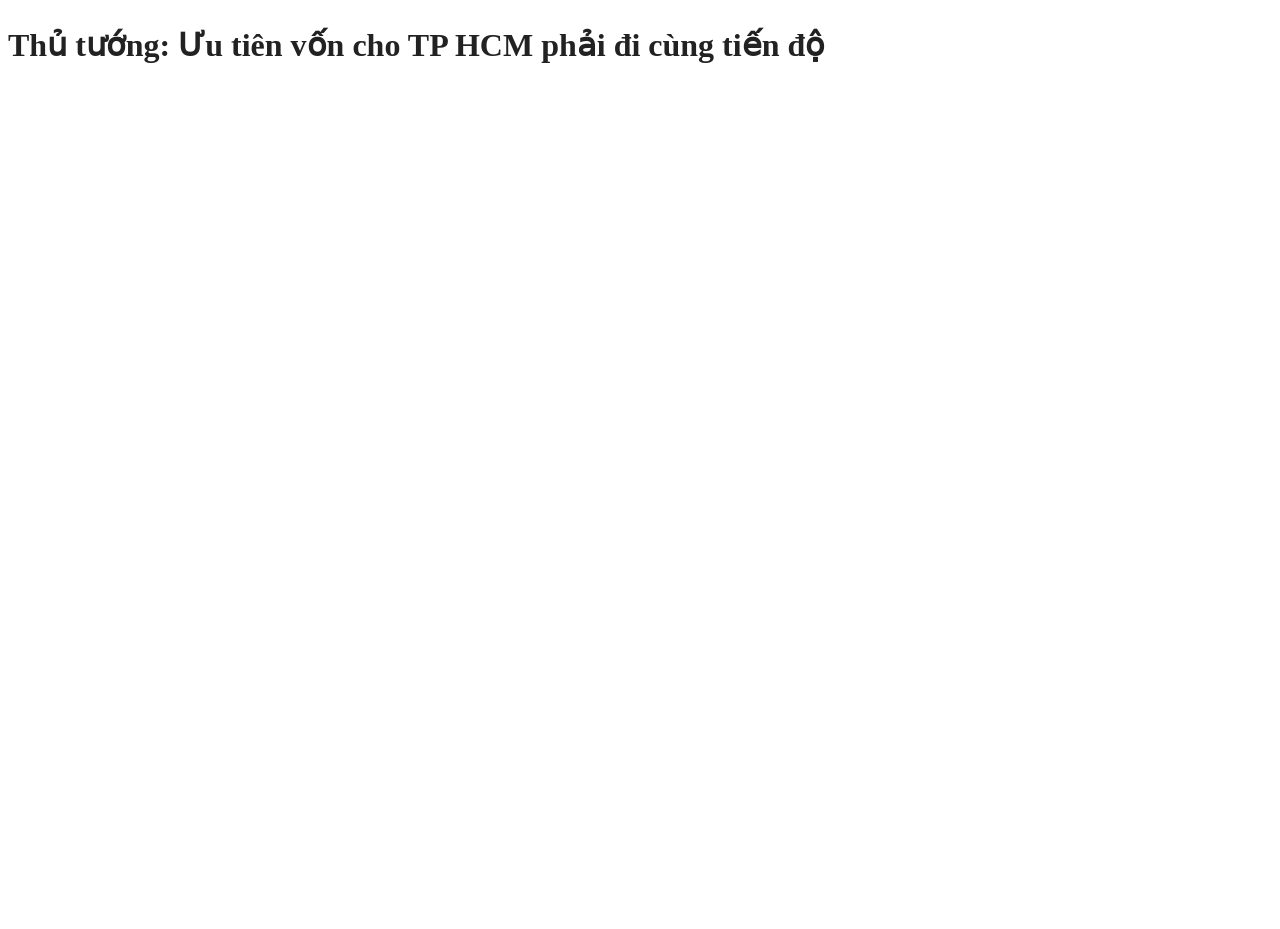
==== Bai1.html @ e21bcffc "up1" ====
<!DOCTYPE html>
<html lang="en">
<head>
    <meta charset="UTF-8">
    <meta name="viewport" content="width=device-width, initial-scale=1.0">
    <title>Document</title>
    <link rel = "stylesheet" href = "css/bai1.css"/> 
</head>
<body>
    <h1> Thủ tướng: Ưu tiên vốn cho TP HCM phải đi cùng tiến độ </h1>
</body>
</html>
---- css/bai1.css ----
body {
    color: #222;
    font: 400 15px arial;
    min-height: 100vh;
    overflow-x: hidden;
    overflow-y: scroll;
}


h1{
    font-size: 32px;
    line-height: 150%;
    font-family: "Merriweather", serif;
    font-weight: bold;
    margin-bottom: 15px;
}
h2{
    font-size: 18px;
    line-height: 160%;
    font-weight: 400;
    margin-bottom: 15px;
}
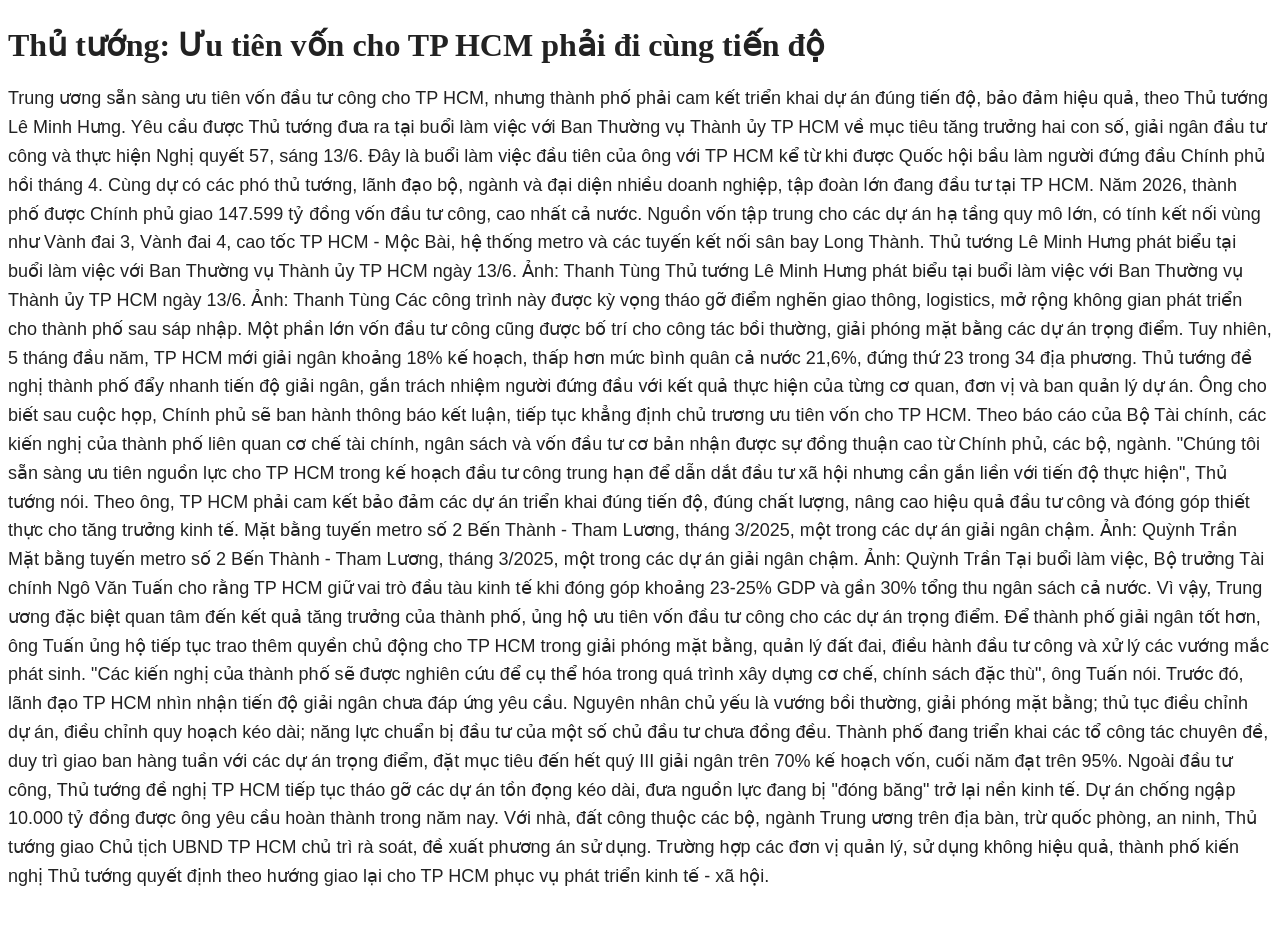
==== commit 55ef6c23: "up3" ====
--- a/Bai1.html
+++ b/Bai1.html
@@ -1,5 +1,5 @@
 <!DOCTYPE html>
-<html lang="en">
+<html lang="vi">
 <head>
     <meta charset="UTF-8">
     <meta name="viewport" content="width=device-width, initial-scale=1.0">
@@ -8,5 +8,44 @@
 </head>
 <body>
     <h1> Thủ tướng: Ưu tiên vốn cho TP HCM phải đi cùng tiến độ </h1>
+    <h2>Trung ương sẵn sàng ưu tiên vốn đầu tư công cho TP HCM, nhưng thành phố phải cam kết triển khai dự án đúng tiến độ, bảo đảm hiệu quả, theo Thủ tướng Lê Minh Hưng.
+
+Yêu cầu được Thủ tướng đưa ra tại buổi làm việc với Ban Thường vụ Thành ủy TP HCM về mục tiêu tăng trưởng hai con số, giải ngân đầu tư công và thực hiện Nghị quyết 57, sáng 13/6. Đây là buổi làm việc đầu tiên của ông với TP HCM kể từ khi được Quốc hội bầu làm người đứng đầu Chính phủ hồi tháng 4.
+
+Cùng dự có các phó thủ tướng, lãnh đạo bộ, ngành và đại diện nhiều doanh nghiệp, tập đoàn lớn đang đầu tư tại TP HCM.
+
+Năm 2026, thành phố được Chính phủ giao 147.599 tỷ đồng vốn đầu tư công, cao nhất cả nước. Nguồn vốn tập trung cho các dự án hạ tầng quy mô lớn, có tính kết nối vùng như Vành đai 3, Vành đai 4, cao tốc TP HCM - Mộc Bài, hệ thống metro và các tuyến kết nối sân bay Long Thành.
+
+Thủ tướng Lê Minh Hưng phát biểu tại buổi làm việc với Ban Thường vụ Thành ủy TP HCM ngày 13/6. Ảnh: Thanh Tùng
+Thủ tướng Lê Minh Hưng phát biểu tại buổi làm việc với Ban Thường vụ Thành ủy TP HCM ngày 13/6. Ảnh: Thanh Tùng
+
+Các công trình này được kỳ vọng tháo gỡ điểm nghẽn giao thông, logistics, mở rộng không gian phát triển cho thành phố sau sáp nhập. Một phần lớn vốn đầu tư công cũng được bố trí cho công tác bồi thường, giải phóng mặt bằng các dự án trọng điểm.
+
+Tuy nhiên, 5 tháng đầu năm, TP HCM mới giải ngân khoảng 18% kế hoạch, thấp hơn mức bình quân cả nước 21,6%, đứng thứ 23 trong 34 địa phương.
+
+Thủ tướng đề nghị thành phố đẩy nhanh tiến độ giải ngân, gắn trách nhiệm người đứng đầu với kết quả thực hiện của từng cơ quan, đơn vị và ban quản lý dự án.
+
+Ông cho biết sau cuộc họp, Chính phủ sẽ ban hành thông báo kết luận, tiếp tục khẳng định chủ trương ưu tiên vốn cho TP HCM. Theo báo cáo của Bộ Tài chính, các kiến nghị của thành phố liên quan cơ chế tài chính, ngân sách và vốn đầu tư cơ bản nhận được sự đồng thuận cao từ Chính phủ, các bộ, ngành.
+
+"Chúng tôi sẵn sàng ưu tiên nguồn lực cho TP HCM trong kế hoạch đầu tư công trung hạn để dẫn dắt đầu tư xã hội nhưng cần gắn liền với tiến độ thực hiện", Thủ tướng nói.
+
+Theo ông, TP HCM phải cam kết bảo đảm các dự án triển khai đúng tiến độ, đúng chất lượng, nâng cao hiệu quả đầu tư công và đóng góp thiết thực cho tăng trưởng kinh tế.
+
+Mặt bằng tuyến metro số 2 Bến Thành - Tham Lương, tháng 3/2025, một trong các dự án giải ngân chậm. Ảnh: Quỳnh Trần
+Mặt bằng tuyến metro số 2 Bến Thành - Tham Lương, tháng 3/2025, một trong các dự án giải ngân chậm. Ảnh: Quỳnh Trần
+
+Tại buổi làm việc, Bộ trưởng Tài chính Ngô Văn Tuấn cho rằng TP HCM giữ vai trò đầu tàu kinh tế khi đóng góp khoảng 23-25% GDP và gần 30% tổng thu ngân sách cả nước. Vì vậy, Trung ương đặc biệt quan tâm đến kết quả tăng trưởng của thành phố, ủng hộ ưu tiên vốn đầu tư công cho các dự án trọng điểm.
+
+Để thành phố giải ngân tốt hơn, ông Tuấn ủng hộ tiếp tục trao thêm quyền chủ động cho TP HCM trong giải phóng mặt bằng, quản lý đất đai, điều hành đầu tư công và xử lý các vướng mắc phát sinh.
+
+"Các kiến nghị của thành phố sẽ được nghiên cứu để cụ thể hóa trong quá trình xây dựng cơ chế, chính sách đặc thù", ông Tuấn nói.
+
+Trước đó, lãnh đạo TP HCM nhìn nhận tiến độ giải ngân chưa đáp ứng yêu cầu. Nguyên nhân chủ yếu là vướng bồi thường, giải phóng mặt bằng; thủ tục điều chỉnh dự án, điều chỉnh quy hoạch kéo dài; năng lực chuẩn bị đầu tư của một số chủ đầu tư chưa đồng đều.
+
+Thành phố đang triển khai các tổ công tác chuyên đề, duy trì giao ban hàng tuần với các dự án trọng điểm, đặt mục tiêu đến hết quý III giải ngân trên 70% kế hoạch vốn, cuối năm đạt trên 95%.
+
+Ngoài đầu tư công, Thủ tướng đề nghị TP HCM tiếp tục tháo gỡ các dự án tồn đọng kéo dài, đưa nguồn lực đang bị "đóng băng" trở lại nền kinh tế. Dự án chống ngập 10.000 tỷ đồng được ông yêu cầu hoàn thành trong năm nay.
+
+Với nhà, đất công thuộc các bộ, ngành Trung ương trên địa bàn, trừ quốc phòng, an ninh, Thủ tướng giao Chủ tịch UBND TP HCM chủ trì rà soát, đề xuất phương án sử dụng. Trường hợp các đơn vị quản lý, sử dụng không hiệu quả, thành phố kiến nghị Thủ tướng quyết định theo hướng giao lại cho TP HCM phục vụ phát triển kinh tế - xã hội.</h2>
 </body>
 </html>
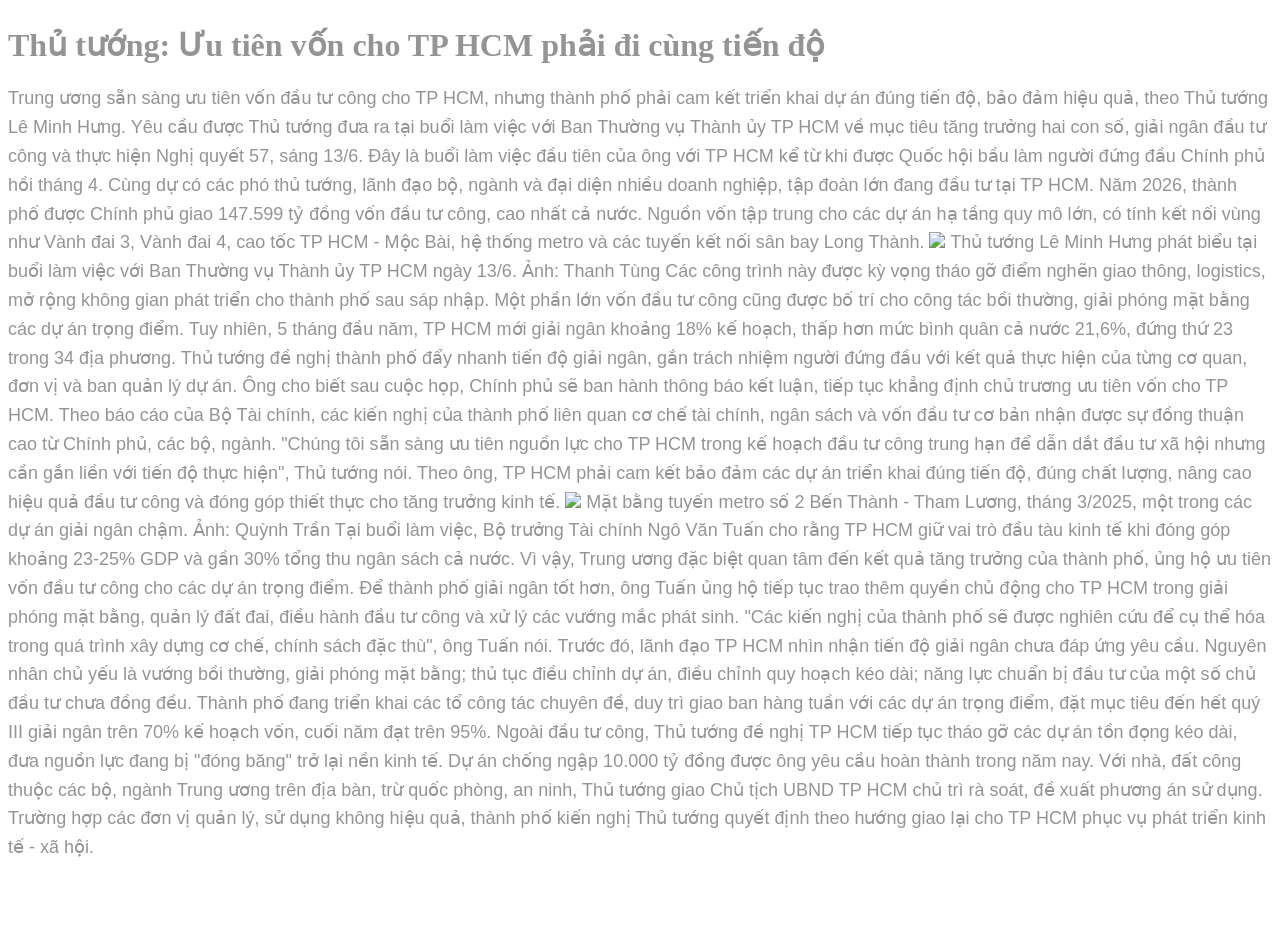
==== commit 47a07447: "up5" ====
--- a/Bai1.html
+++ b/Bai1.html
@@ -15,9 +15,9 @@
 Cùng dự có các phó thủ tướng, lãnh đạo bộ, ngành và đại diện nhiều doanh nghiệp, tập đoàn lớn đang đầu tư tại TP HCM.
 
 Năm 2026, thành phố được Chính phủ giao 147.599 tỷ đồng vốn đầu tư công, cao nhất cả nước. Nguồn vốn tập trung cho các dự án hạ tầng quy mô lớn, có tính kết nối vùng như Vành đai 3, Vành đai 4, cao tốc TP HCM - Mộc Bài, hệ thống metro và các tuyến kết nối sân bay Long Thành.
+<img src="./images/images/Le Minh Hung.webp"/>
+Thủ tướng Lê Minh Hưng phát biểu tại buổi làm việc với Ban Thường vụ Thành ủy TP HCM ngày 13/6. Ảnh: Thanh Tùng
 
-Thủ tướng Lê Minh Hưng phát biểu tại buổi làm việc với Ban Thường vụ Thành ủy TP HCM ngày 13/6. Ảnh: Thanh Tùng
-Thủ tướng Lê Minh Hưng phát biểu tại buổi làm việc với Ban Thường vụ Thành ủy TP HCM ngày 13/6. Ảnh: Thanh Tùng
 
 Các công trình này được kỳ vọng tháo gỡ điểm nghẽn giao thông, logistics, mở rộng không gian phát triển cho thành phố sau sáp nhập. Một phần lớn vốn đầu tư công cũng được bố trí cho công tác bồi thường, giải phóng mặt bằng các dự án trọng điểm.
 
@@ -31,7 +31,8 @@
 
 Theo ông, TP HCM phải cam kết bảo đảm các dự án triển khai đúng tiến độ, đúng chất lượng, nâng cao hiệu quả đầu tư công và đóng góp thiết thực cho tăng trưởng kinh tế.
 
-Mặt bằng tuyến metro số 2 Bến Thành - Tham Lương, tháng 3/2025, một trong các dự án giải ngân chậm. Ảnh: Quỳnh Trần
+
+<img src="./images/images/Metro2.webp"/>
 Mặt bằng tuyến metro số 2 Bến Thành - Tham Lương, tháng 3/2025, một trong các dự án giải ngân chậm. Ảnh: Quỳnh Trần
 
 Tại buổi làm việc, Bộ trưởng Tài chính Ngô Văn Tuấn cho rằng TP HCM giữ vai trò đầu tàu kinh tế khi đóng góp khoảng 23-25% GDP và gần 30% tổng thu ngân sách cả nước. Vì vậy, Trung ương đặc biệt quan tâm đến kết quả tăng trưởng của thành phố, ủng hộ ưu tiên vốn đầu tư công cho các dự án trọng điểm.
--- a/css/bai1.css
+++ b/css/bai1.css
@@ -1,5 +1,5 @@
 body {
-    color: #222;
+    color: #2222227c;
     font: 400 15px arial;
     min-height: 100vh;
     overflow-x: hidden;
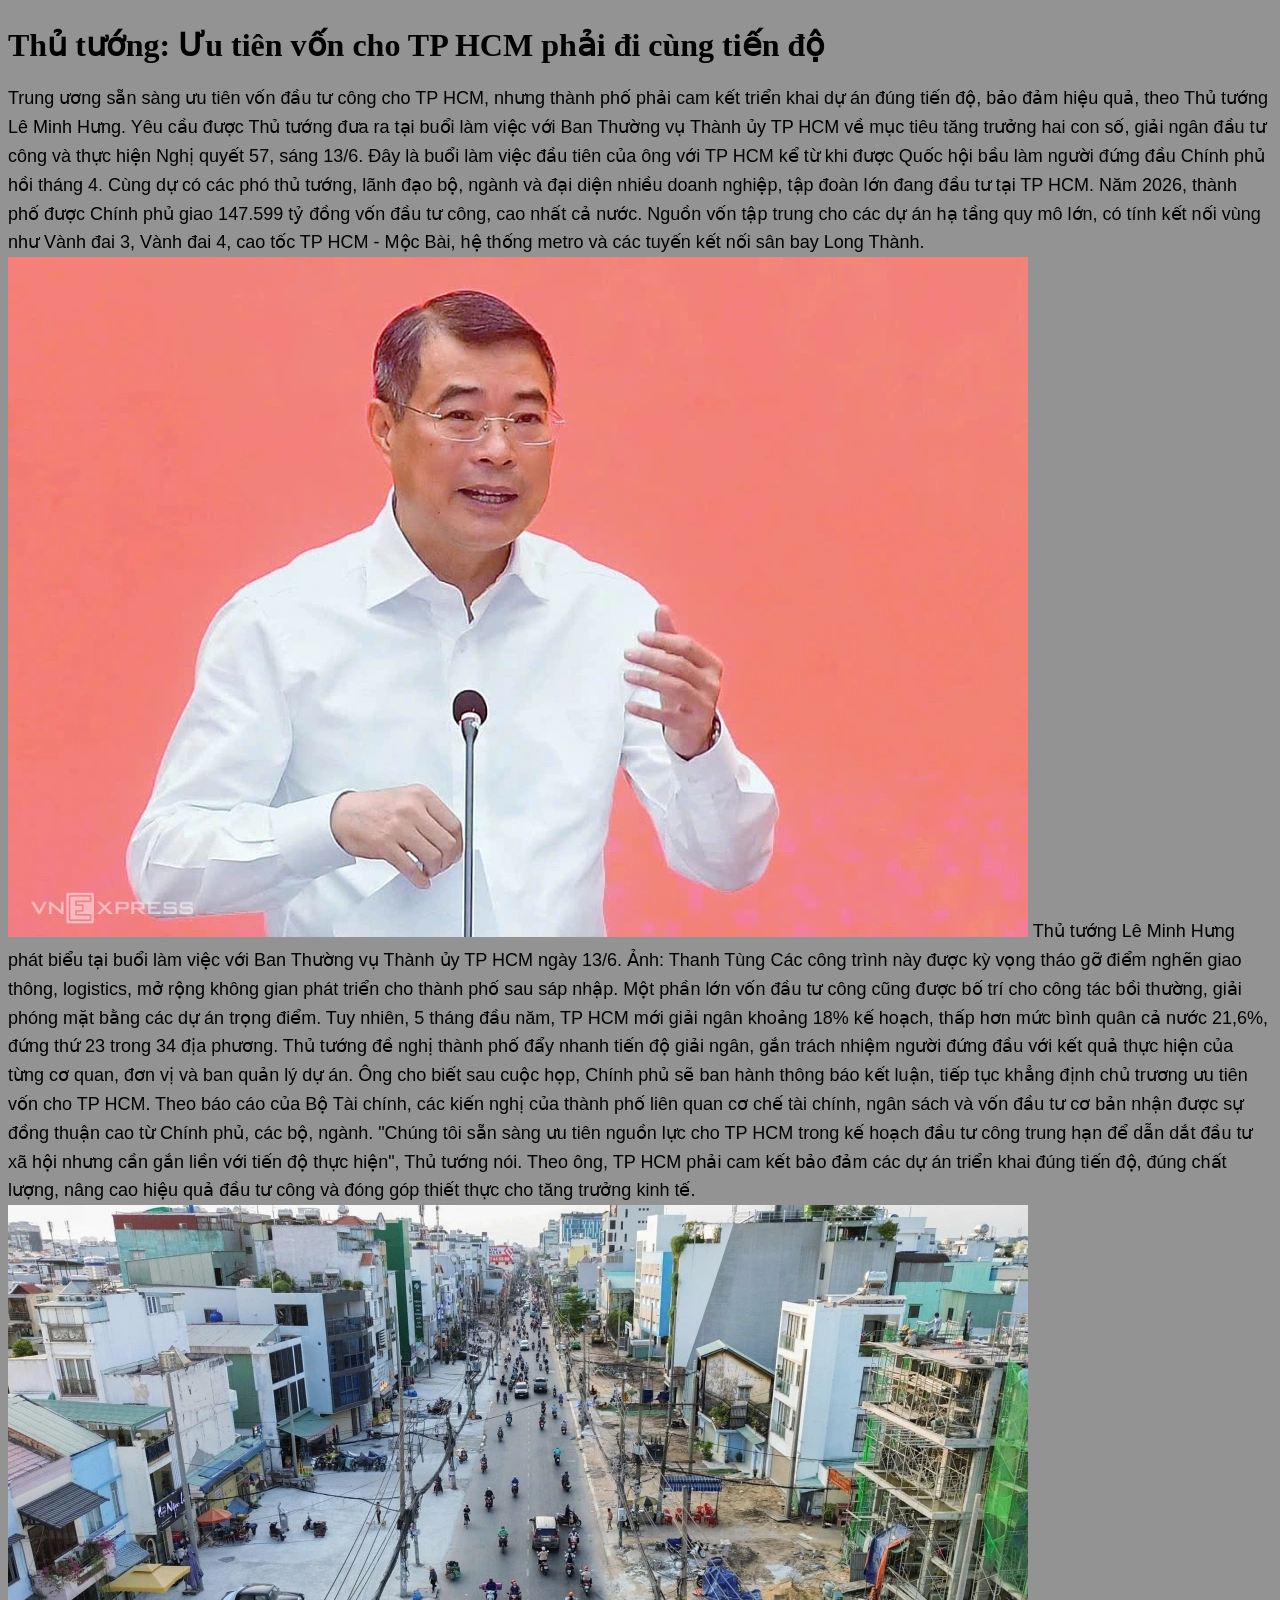
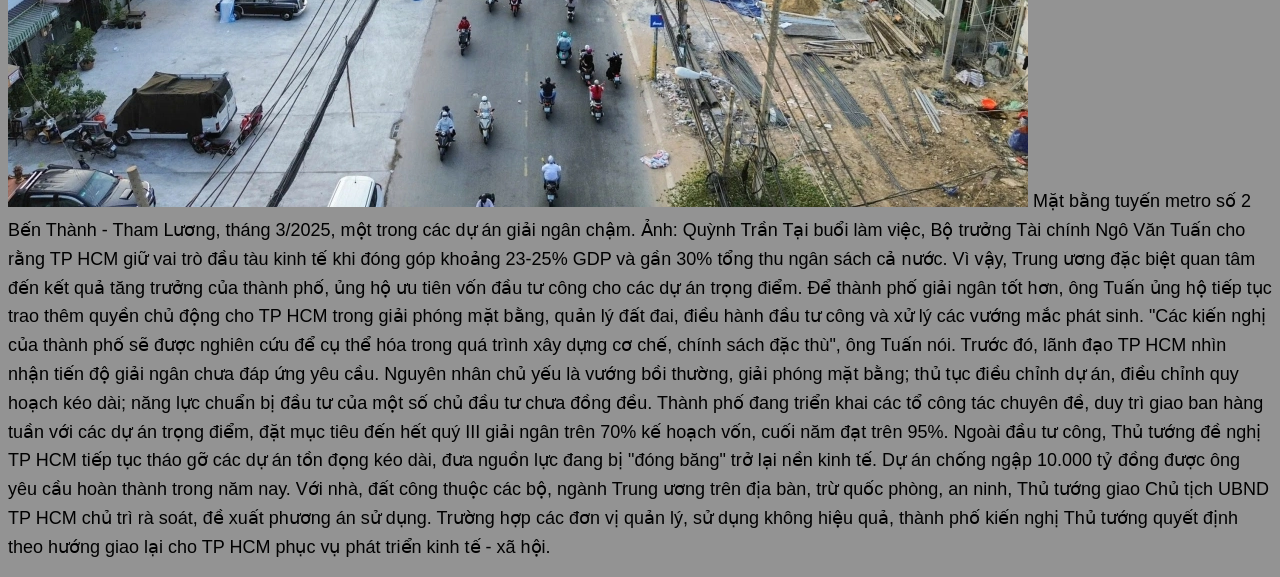
==== commit 82ee7b84: "up6" ====
--- a/Bai1.html
+++ b/Bai1.html
@@ -15,8 +15,8 @@
 Cùng dự có các phó thủ tướng, lãnh đạo bộ, ngành và đại diện nhiều doanh nghiệp, tập đoàn lớn đang đầu tư tại TP HCM.
 
 Năm 2026, thành phố được Chính phủ giao 147.599 tỷ đồng vốn đầu tư công, cao nhất cả nước. Nguồn vốn tập trung cho các dự án hạ tầng quy mô lớn, có tính kết nối vùng như Vành đai 3, Vành đai 4, cao tốc TP HCM - Mộc Bài, hệ thống metro và các tuyến kết nối sân bay Long Thành.
-<img src="./images/images/Le Minh Hung.webp"/>
-Thủ tướng Lê Minh Hưng phát biểu tại buổi làm việc với Ban Thường vụ Thành ủy TP HCM ngày 13/6. Ảnh: Thanh Tùng
+<img src="./images/Le Minh Hung.webp">
+Thủ tướng Lê Minh Hưng phát biểu tại buổi làm việc với Ban Thường vụ Thành ủy TP HCM ngày 13/6. Ảnh: Thanh Tùng</image>
 
 
 Các công trình này được kỳ vọng tháo gỡ điểm nghẽn giao thông, logistics, mở rộng không gian phát triển cho thành phố sau sáp nhập. Một phần lớn vốn đầu tư công cũng được bố trí cho công tác bồi thường, giải phóng mặt bằng các dự án trọng điểm.
@@ -32,8 +32,8 @@
 Theo ông, TP HCM phải cam kết bảo đảm các dự án triển khai đúng tiến độ, đúng chất lượng, nâng cao hiệu quả đầu tư công và đóng góp thiết thực cho tăng trưởng kinh tế.
 
 
-<img src="./images/images/Metro2.webp"/>
-Mặt bằng tuyến metro số 2 Bến Thành - Tham Lương, tháng 3/2025, một trong các dự án giải ngân chậm. Ảnh: Quỳnh Trần
+<img src="./images/Metro2.webp"/>
+Mặt bằng tuyến metro số 2 Bến Thành - Tham Lương, tháng 3/2025, một trong các dự án giải ngân chậm. Ảnh: Quỳnh Trần </image>
 
 Tại buổi làm việc, Bộ trưởng Tài chính Ngô Văn Tuấn cho rằng TP HCM giữ vai trò đầu tàu kinh tế khi đóng góp khoảng 23-25% GDP và gần 30% tổng thu ngân sách cả nước. Vì vậy, Trung ương đặc biệt quan tâm đến kết quả tăng trưởng của thành phố, ủng hộ ưu tiên vốn đầu tư công cho các dự án trọng điểm.
 
--- a/css/bai1.css
+++ b/css/bai1.css
@@ -1,5 +1,5 @@
 body {
-    color: #2222227c;
+    background-color: #2222227c;
     font: 400 15px arial;
     min-height: 100vh;
     overflow-x: hidden;
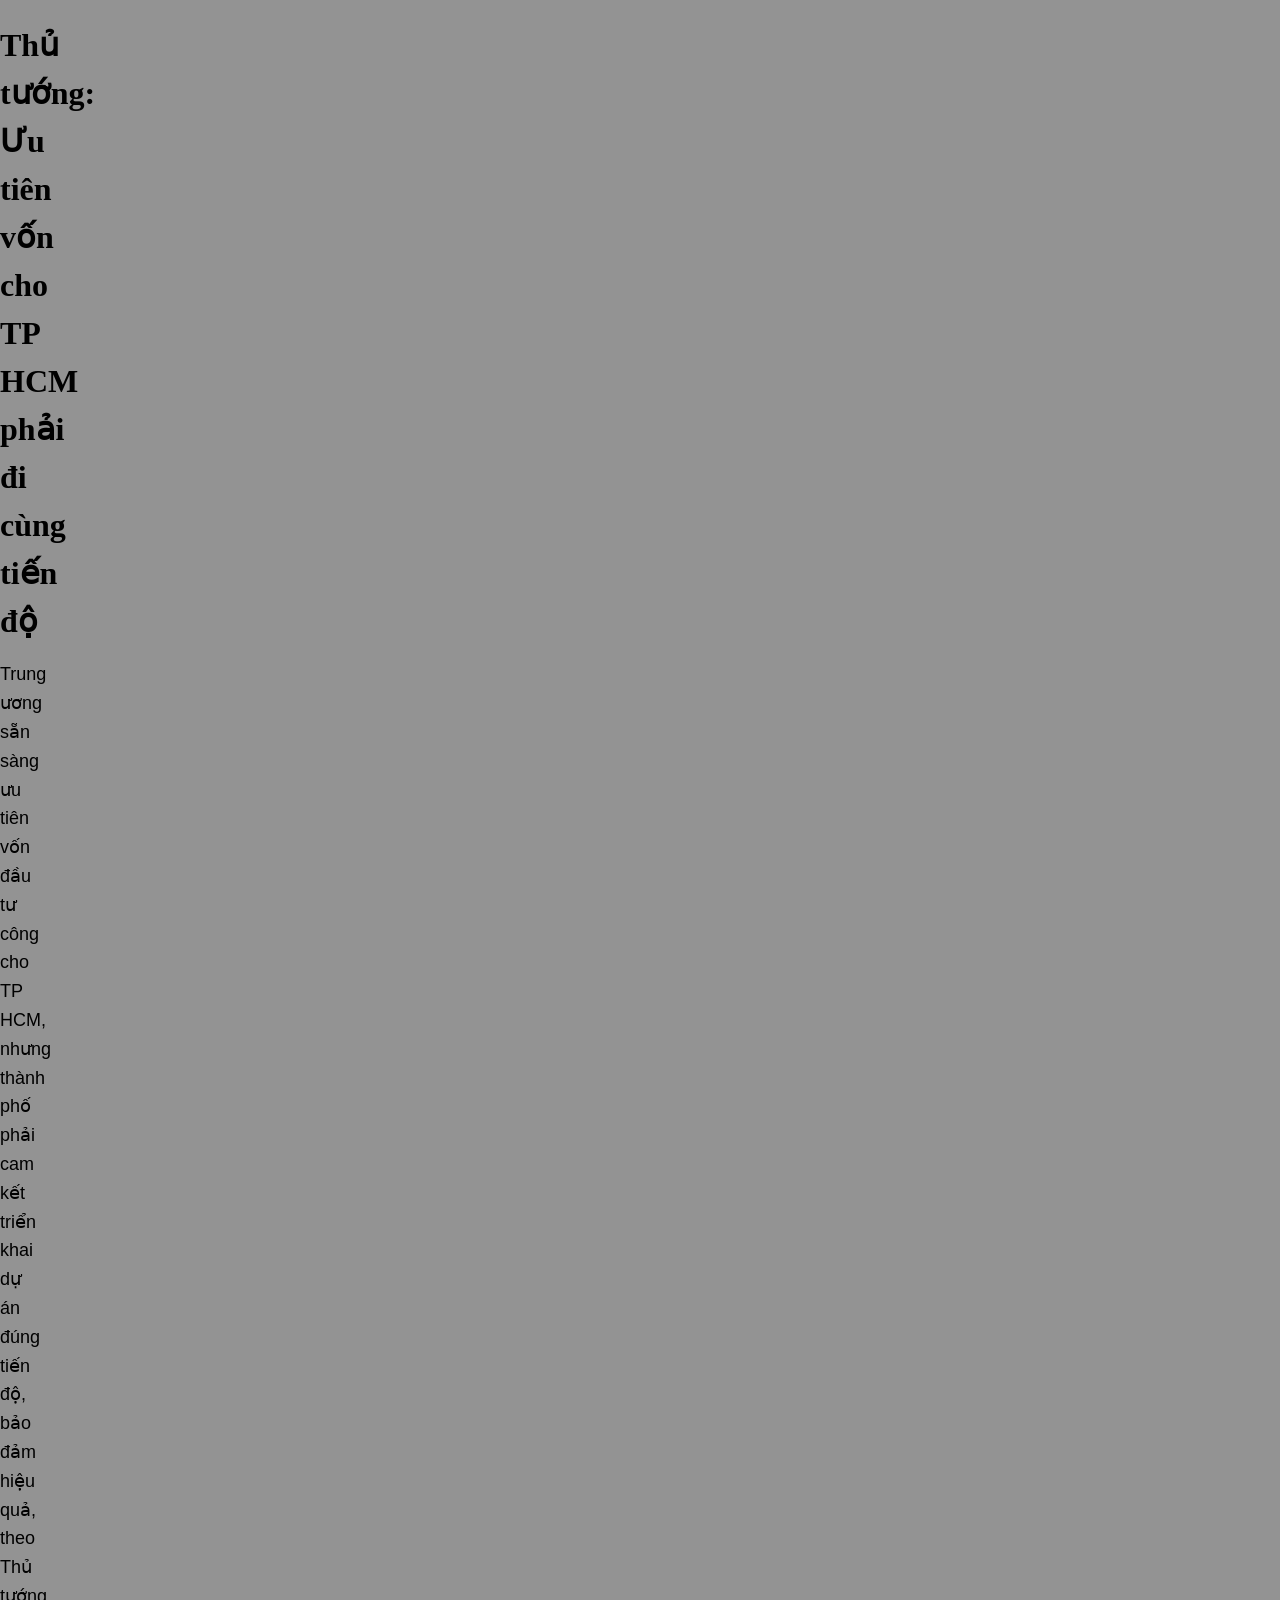
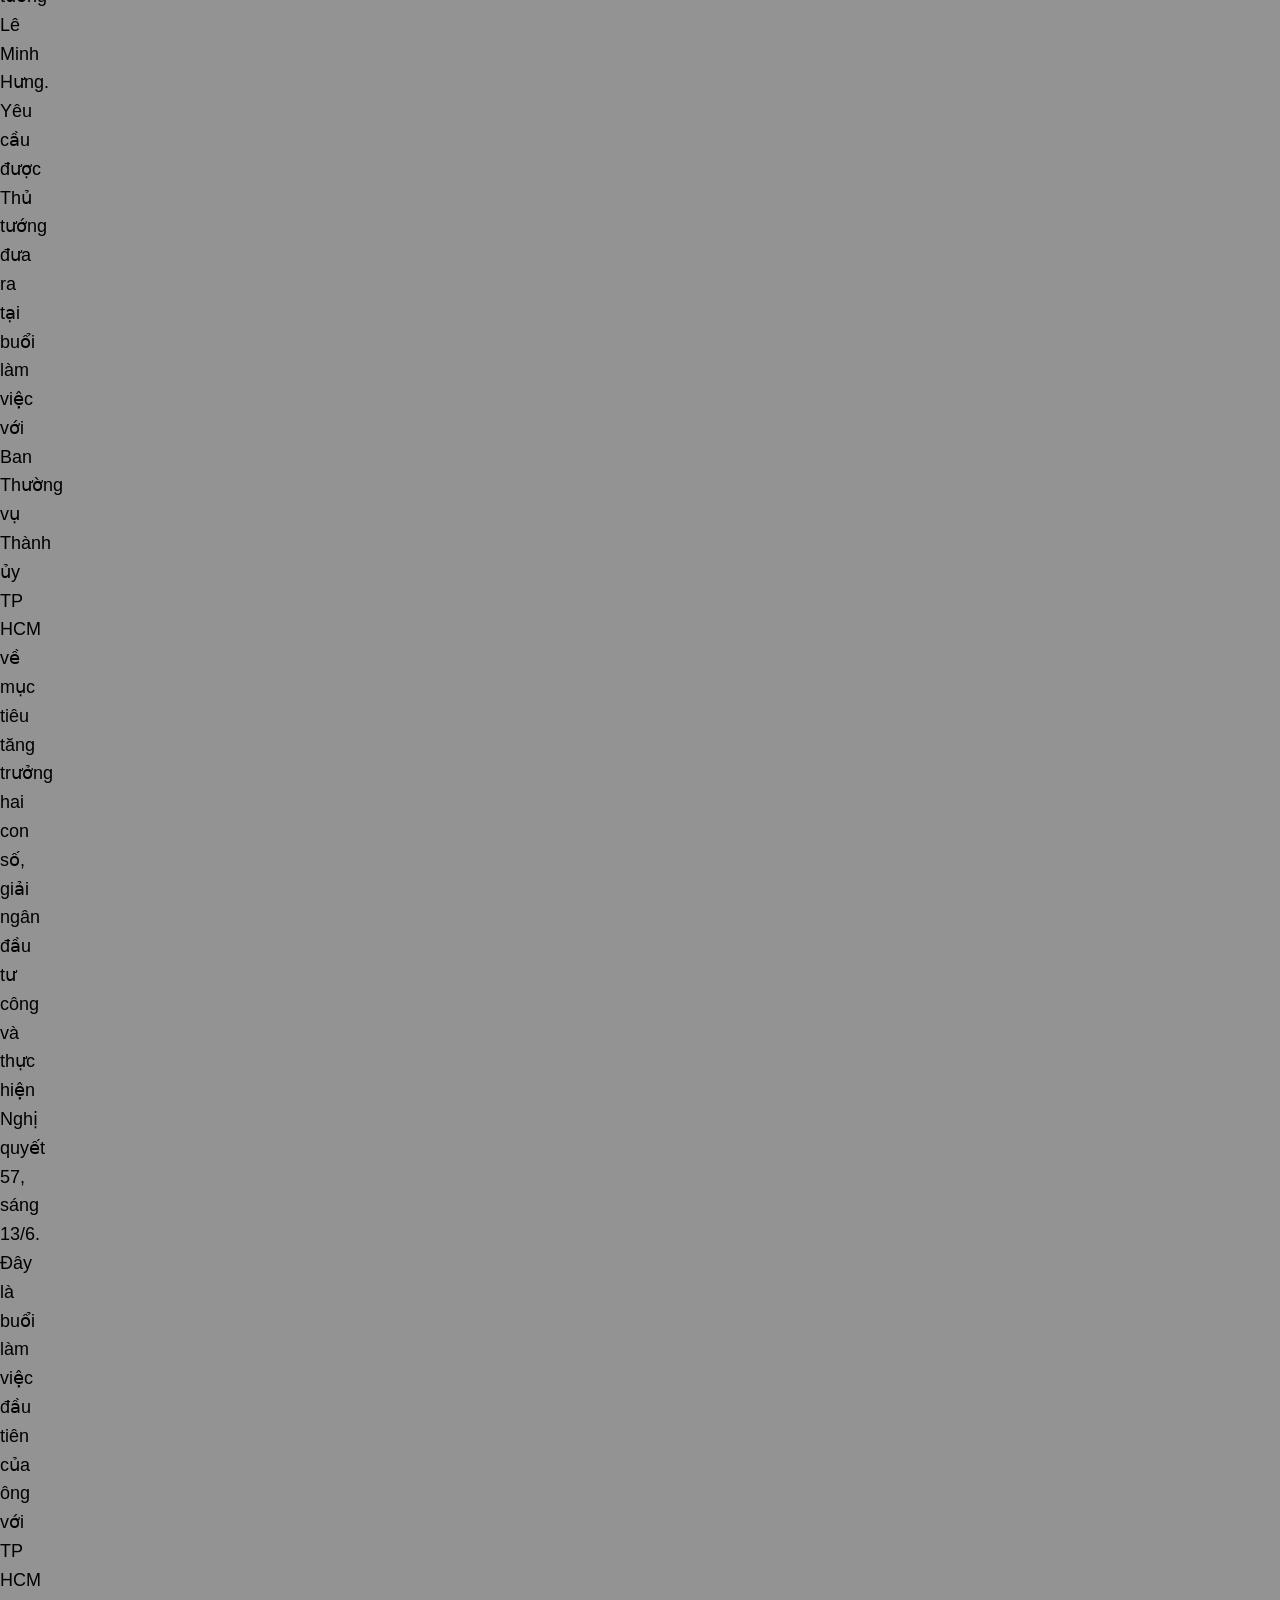
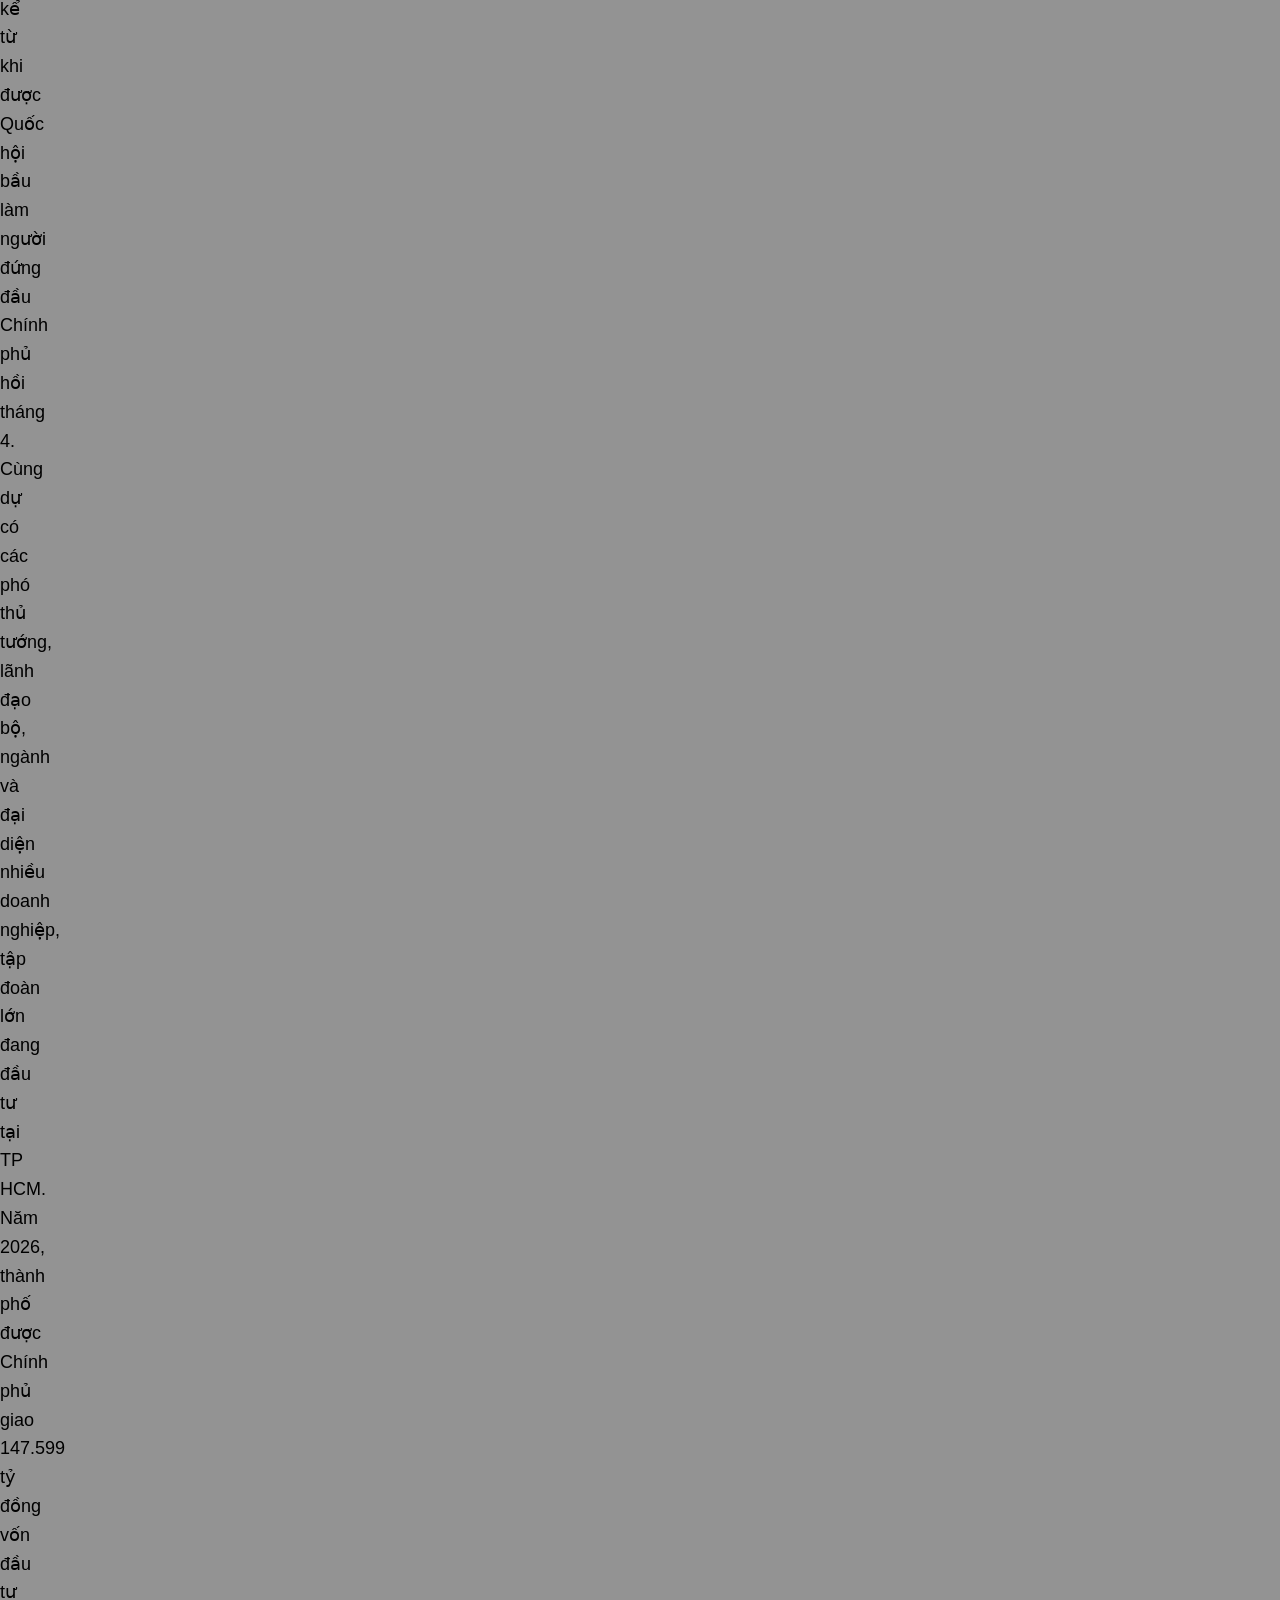
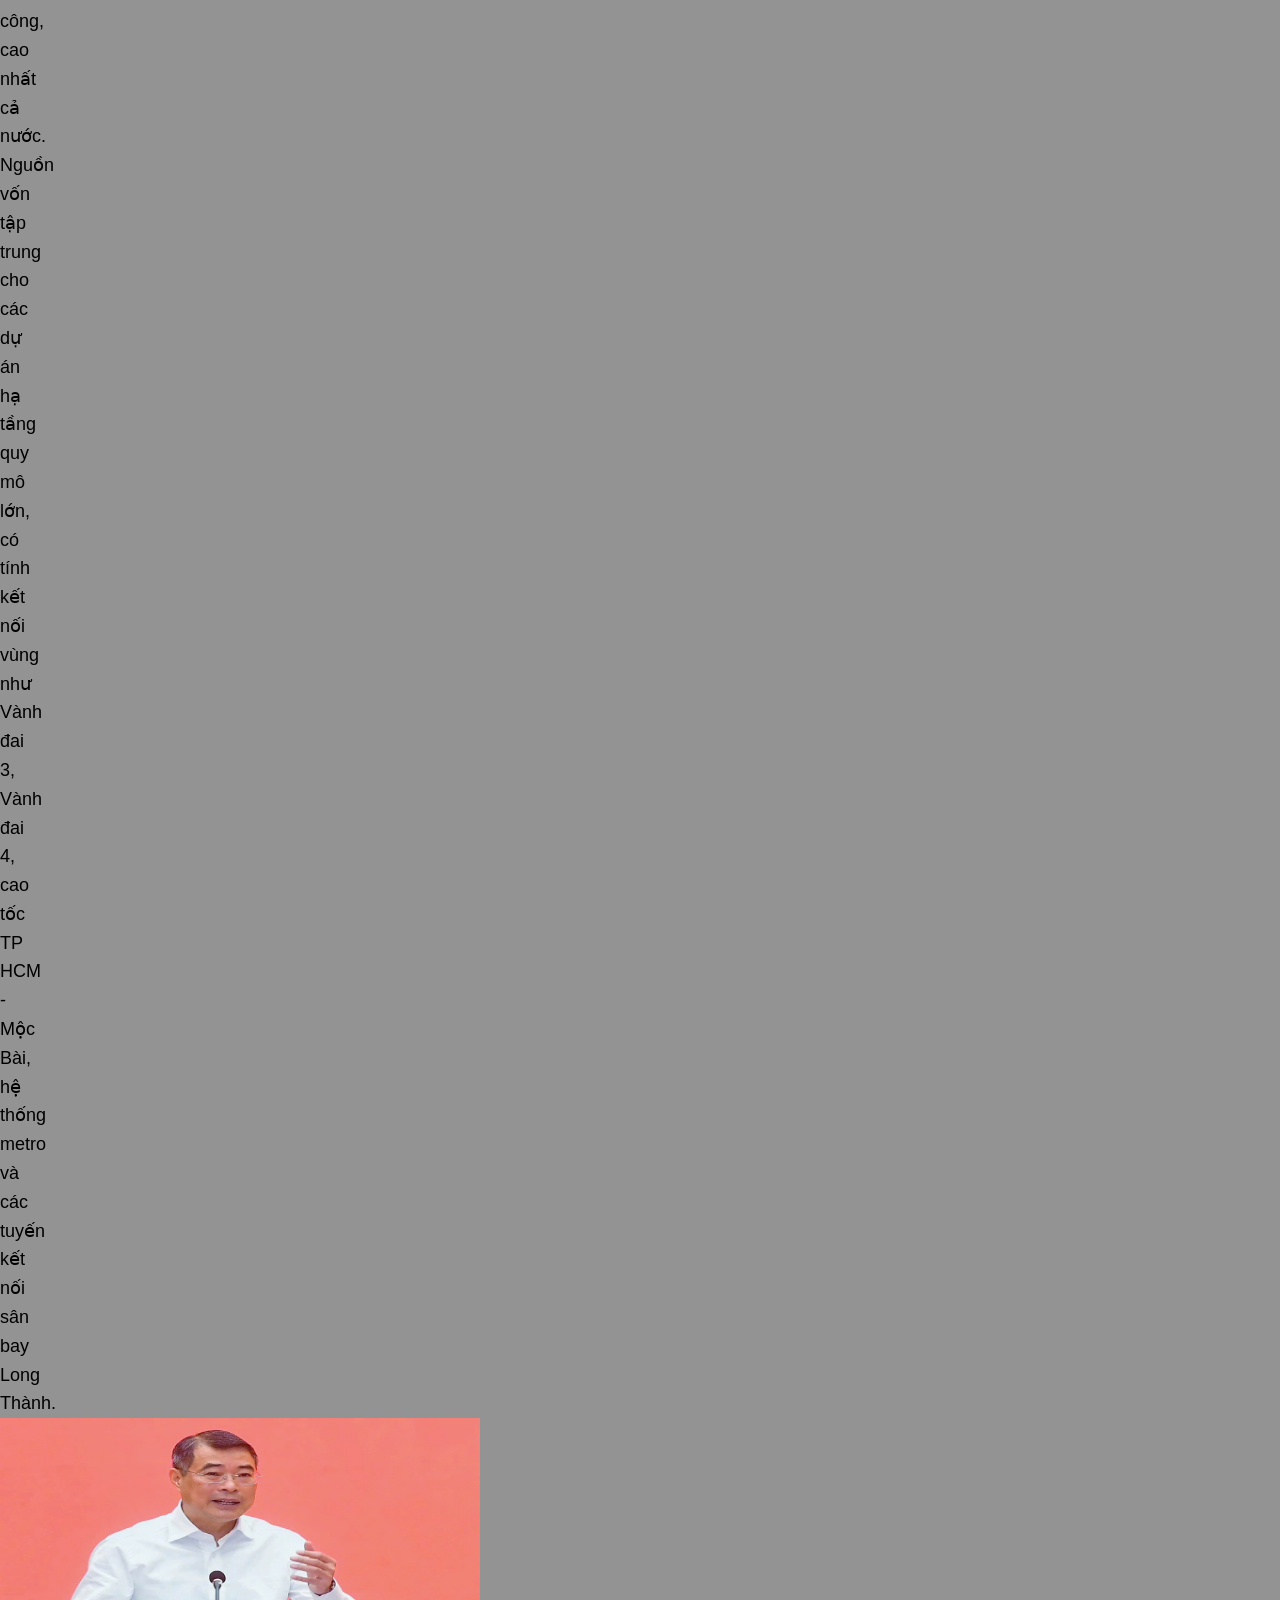
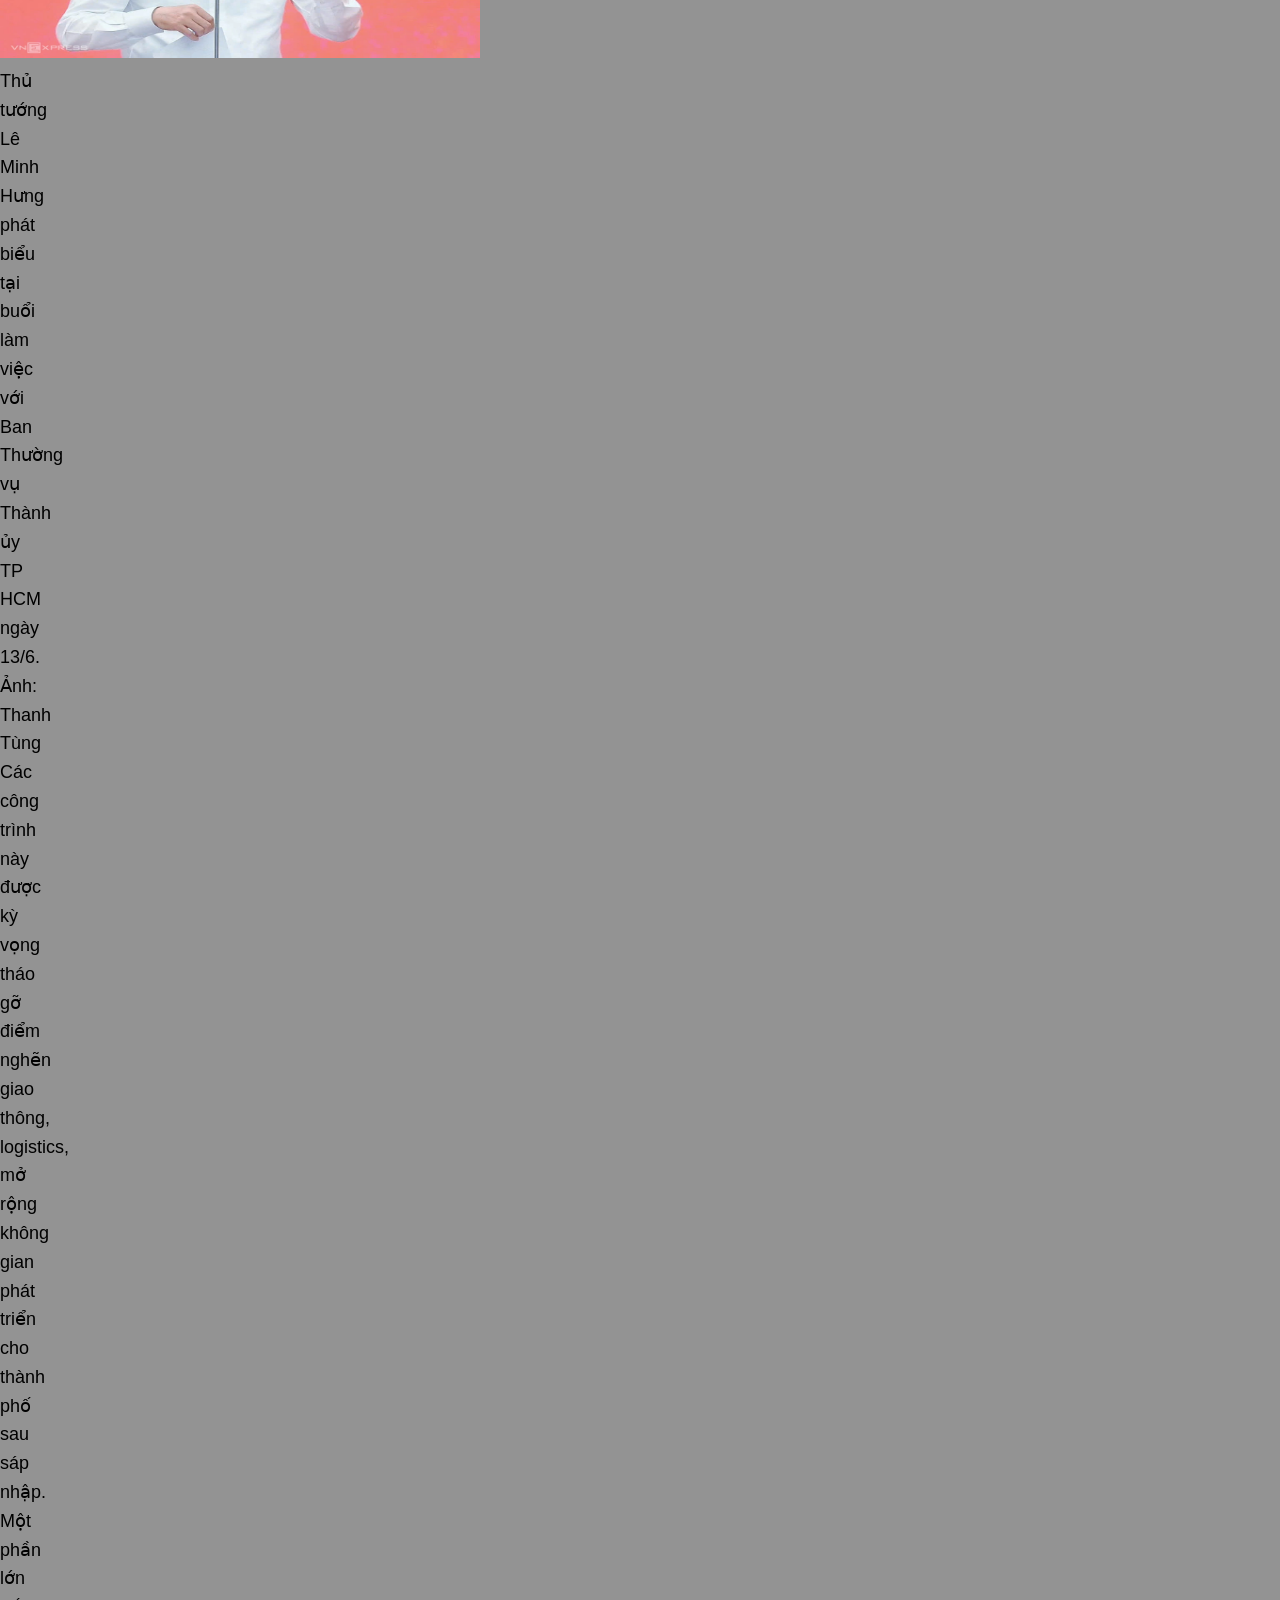
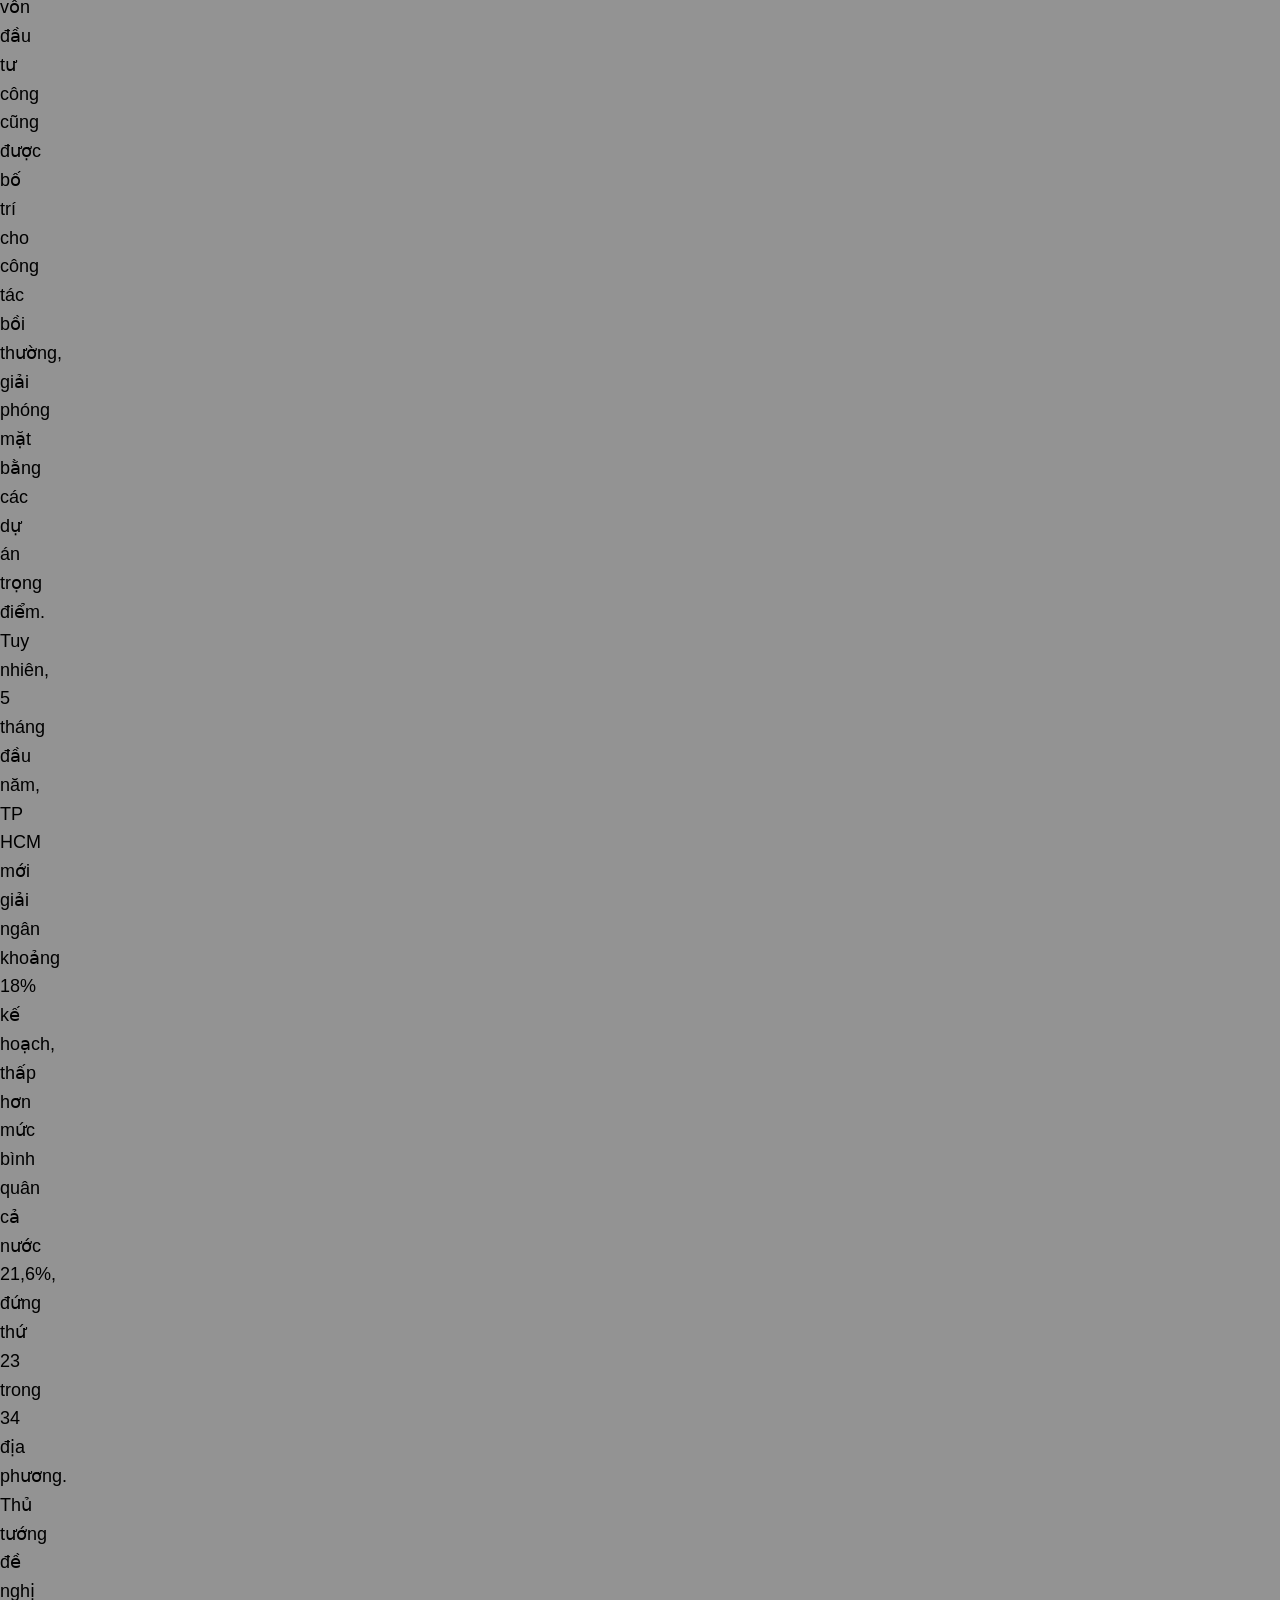
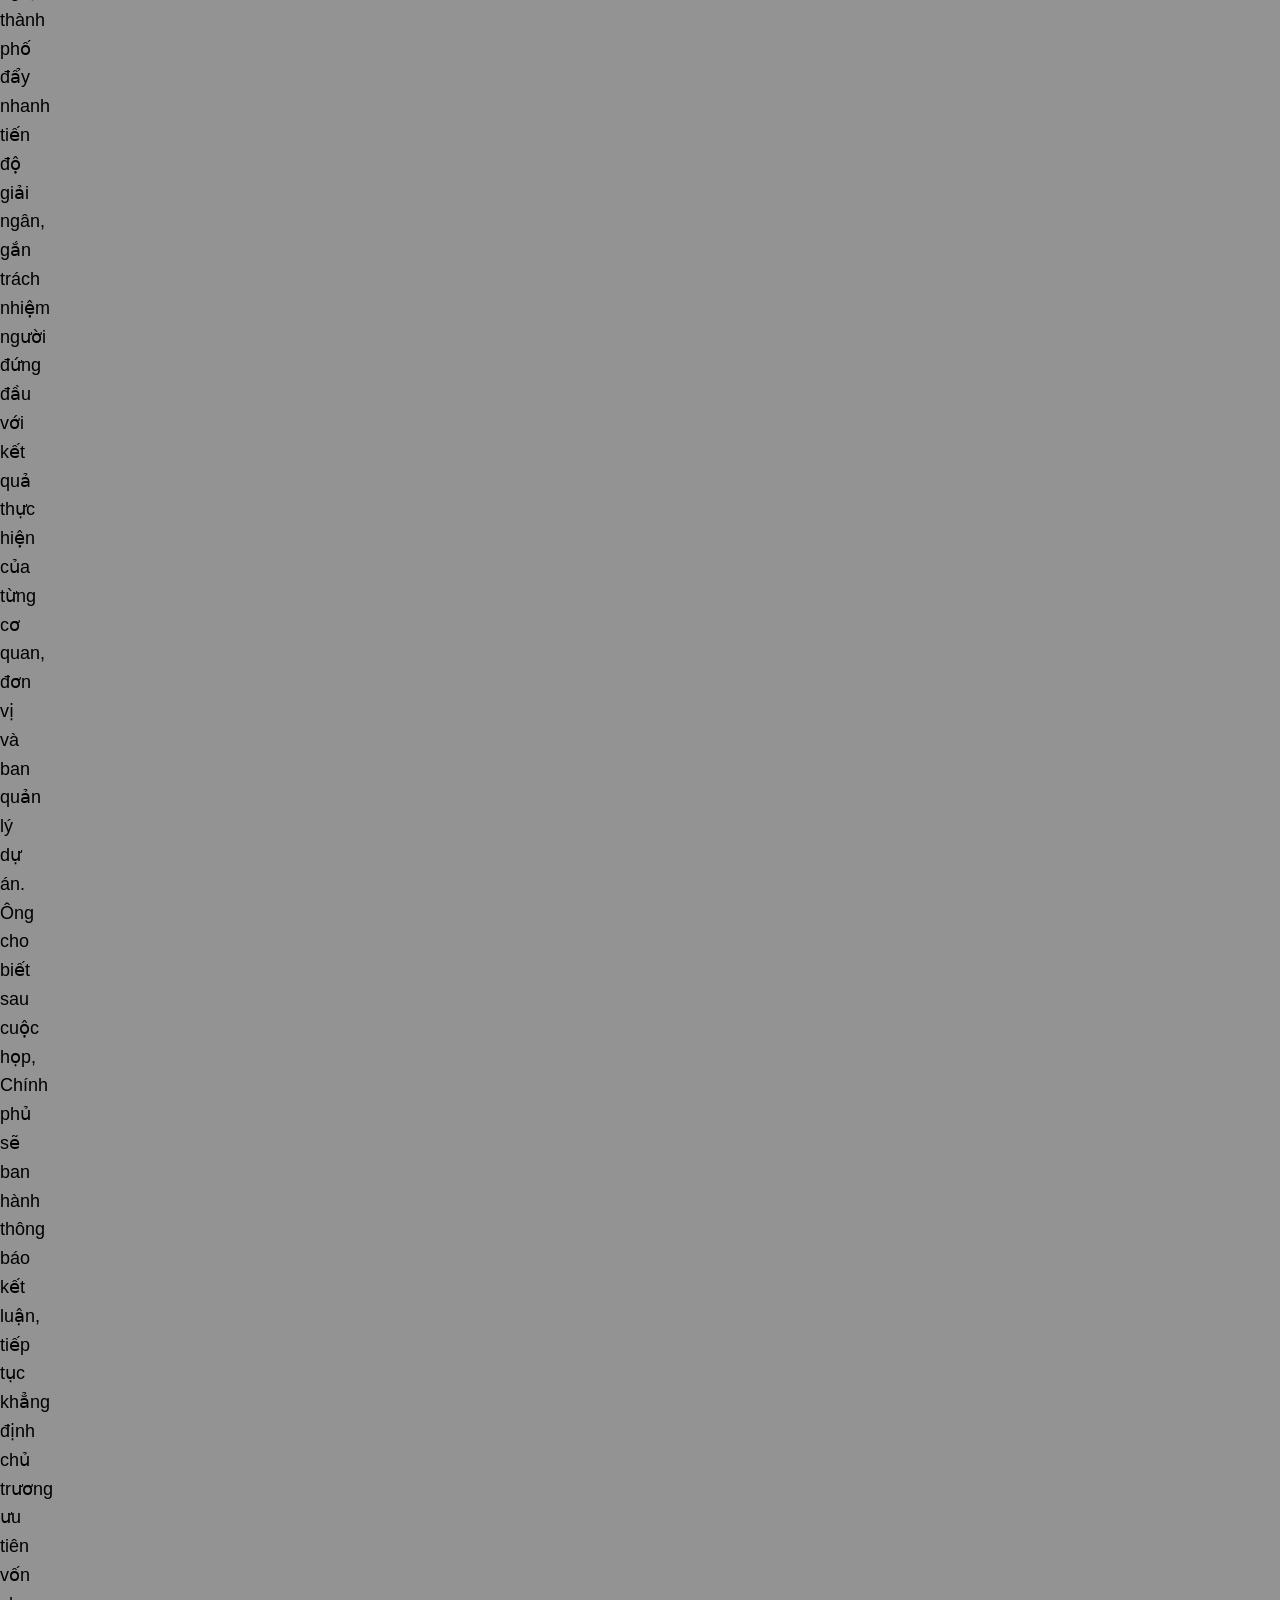
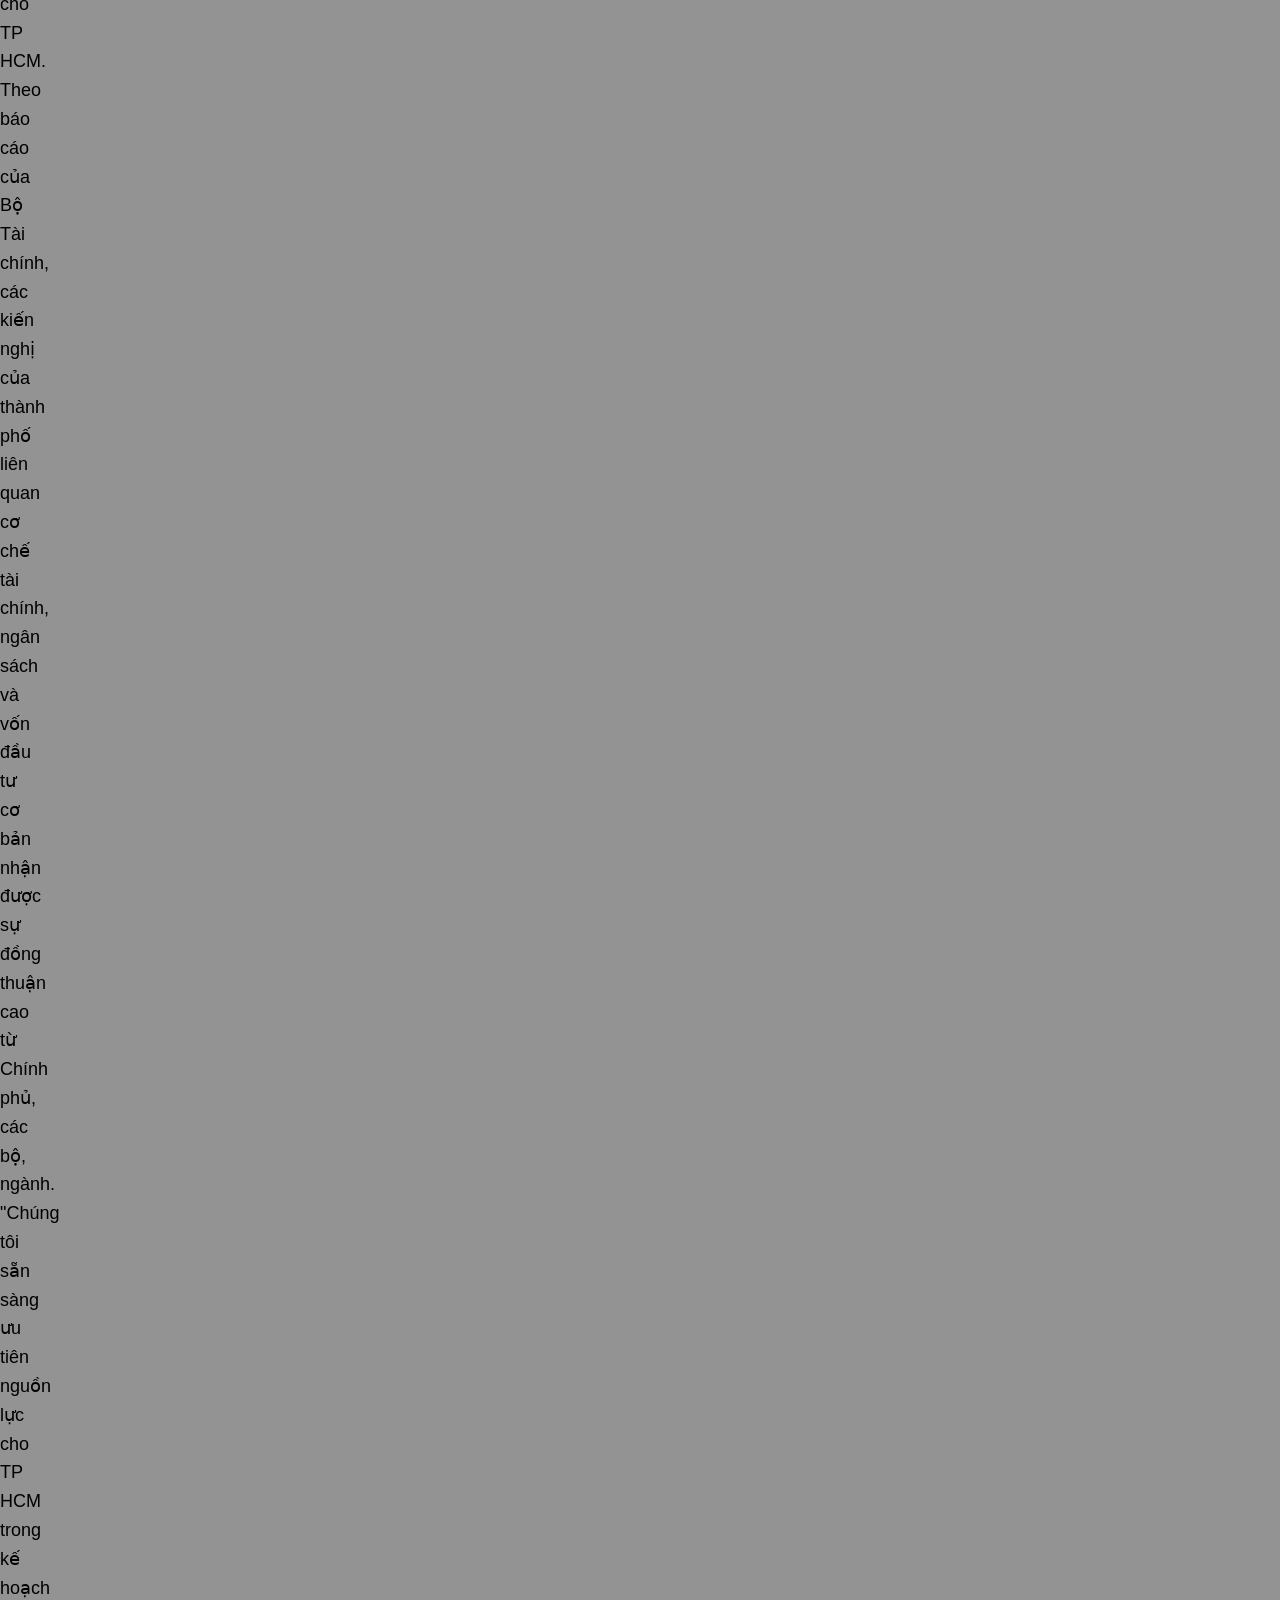
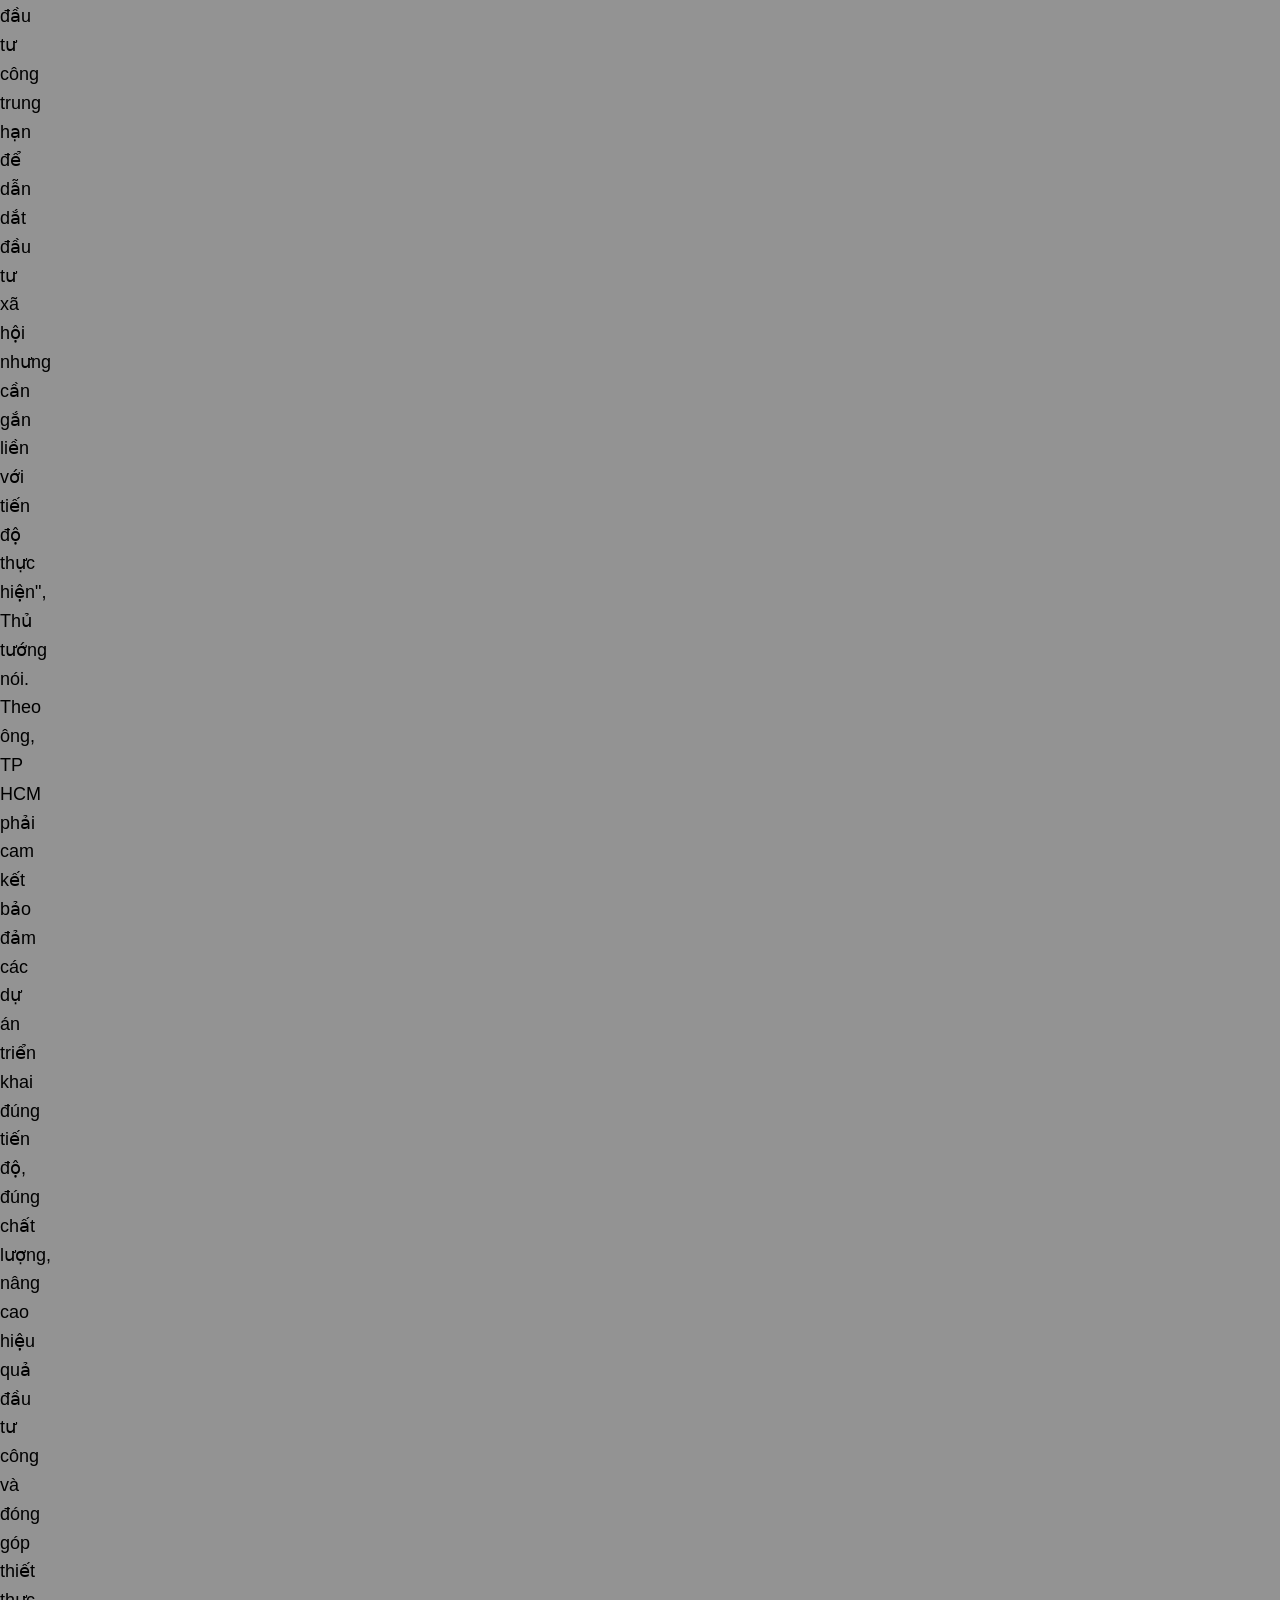
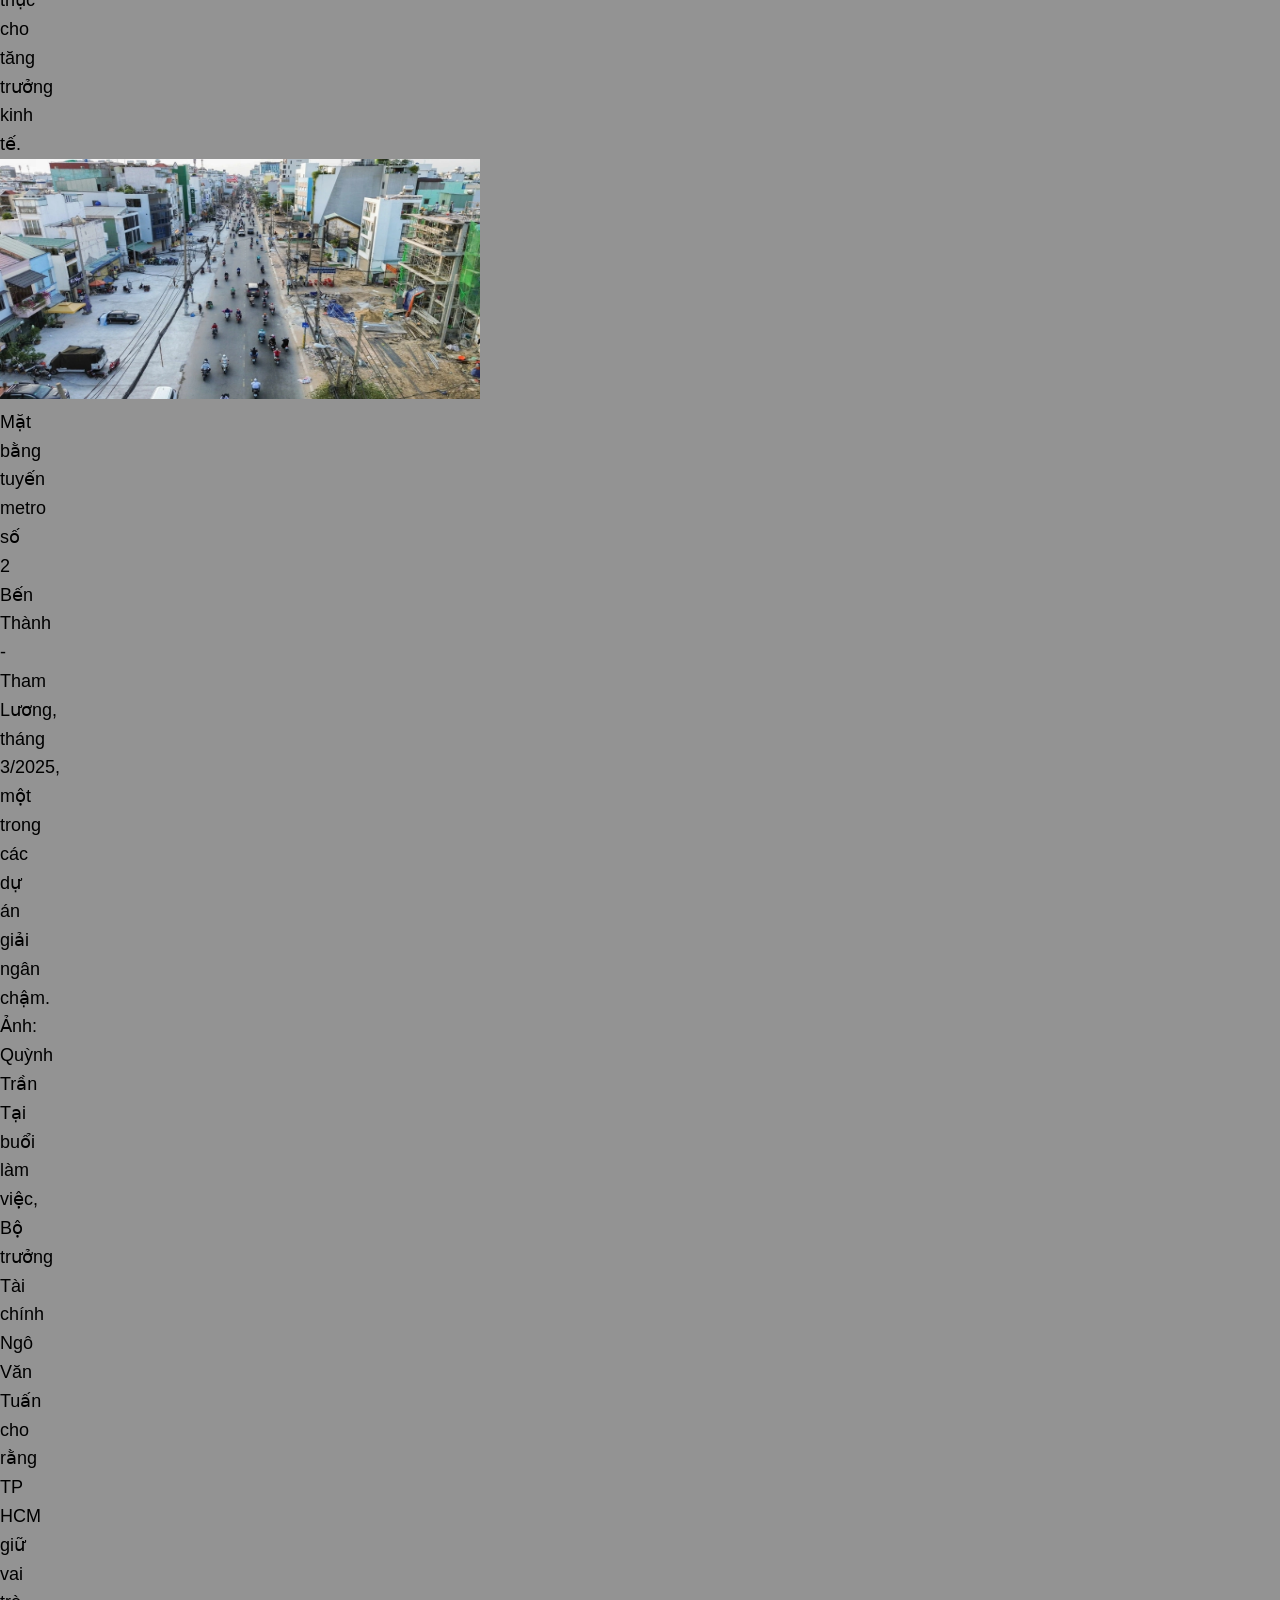
==== commit ac9556b3: "up99" ====
--- a/Bai1.html
+++ b/Bai1.html
@@ -15,7 +15,7 @@
 Cùng dự có các phó thủ tướng, lãnh đạo bộ, ngành và đại diện nhiều doanh nghiệp, tập đoàn lớn đang đầu tư tại TP HCM.
 
 Năm 2026, thành phố được Chính phủ giao 147.599 tỷ đồng vốn đầu tư công, cao nhất cả nước. Nguồn vốn tập trung cho các dự án hạ tầng quy mô lớn, có tính kết nối vùng như Vành đai 3, Vành đai 4, cao tốc TP HCM - Mộc Bài, hệ thống metro và các tuyến kết nối sân bay Long Thành.
-<img src="./images/Le Minh Hung.webp">
+<img width="480" height="240" src="./images/Le Minh Hung.webp">
 Thủ tướng Lê Minh Hưng phát biểu tại buổi làm việc với Ban Thường vụ Thành ủy TP HCM ngày 13/6. Ảnh: Thanh Tùng</image>
 
 
@@ -32,7 +32,7 @@
 Theo ông, TP HCM phải cam kết bảo đảm các dự án triển khai đúng tiến độ, đúng chất lượng, nâng cao hiệu quả đầu tư công và đóng góp thiết thực cho tăng trưởng kinh tế.
 
 
-<img src="./images/Metro2.webp"/>
+<img width="480" height="240" src="./images/Metro2.webp"/>
 Mặt bằng tuyến metro số 2 Bến Thành - Tham Lương, tháng 3/2025, một trong các dự án giải ngân chậm. Ảnh: Quỳnh Trần </image>
 
 Tại buổi làm việc, Bộ trưởng Tài chính Ngô Văn Tuấn cho rằng TP HCM giữ vai trò đầu tàu kinh tế khi đóng góp khoảng 23-25% GDP và gần 30% tổng thu ngân sách cả nước. Vì vậy, Trung ương đặc biệt quan tâm đến kết quả tăng trưởng của thành phố, ủng hộ ưu tiên vốn đầu tư công cho các dự án trọng điểm.
--- a/css/bai1.css
+++ b/css/bai1.css
@@ -4,6 +4,31 @@
     min-height: 100vh;
     overflow-x: hidden;
     overflow-y: scroll;
+    font-size: 15px;
+    font-size-adjust: none;
+    font-stretch: 100%;
+    font-style: normal; 
+    font-variant-alternates: normal;
+    font-variant-caps: normal;
+    font-variant-east-asian: normal;
+    font-variant-emoji: normal;
+    font-variant-ligatures: normal;
+    font-variant-numeric: normal;
+    font-variant-position: normal;
+    font-variation-settings: normal;
+    font-weight: 400;
+    height: 1px;
+    line-height: normal;
+    margin-bottom: 0px;
+    margin-left: 0px;
+    margin-right: 0px;
+    margin-top: 0px;
+    padding-bottom: 0px;
+    padding-left: 0px;
+    padding-right: 0px;
+    padding-top: 0px;
+    text-size-adjust: 100%;
+    width: 1px;
 }
 
 
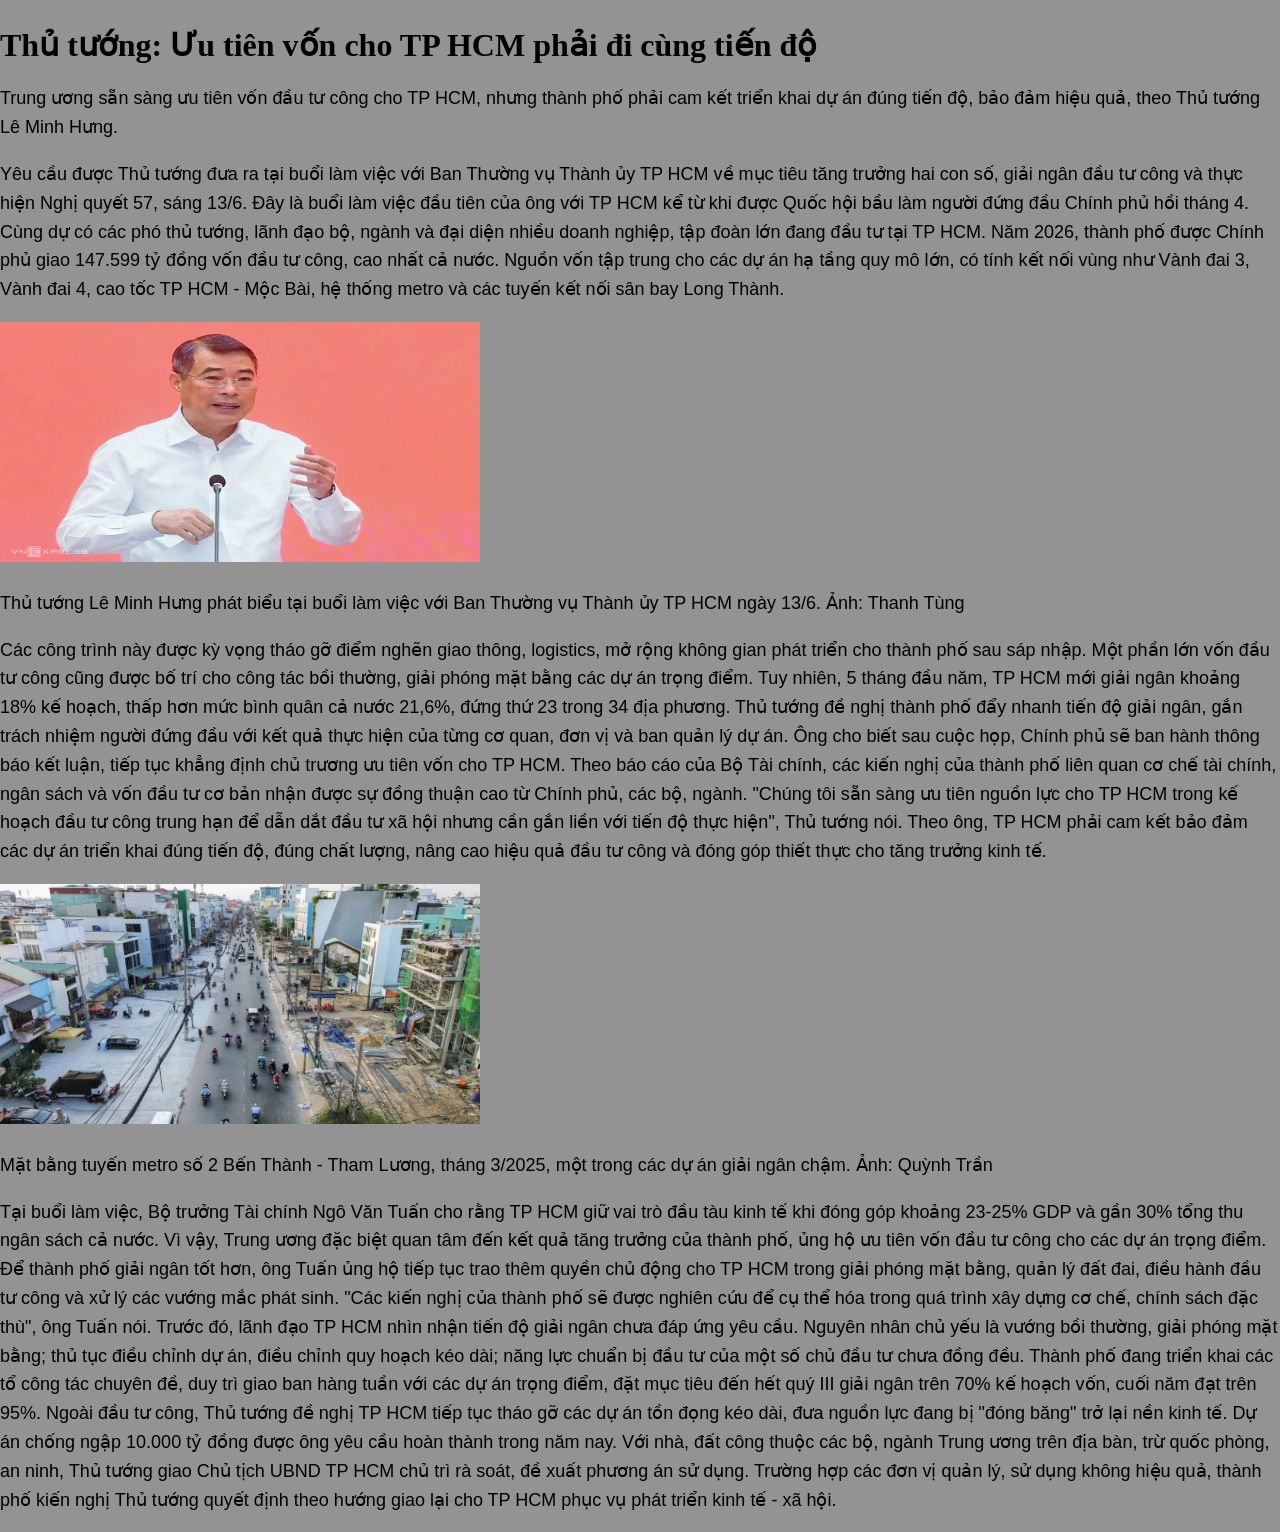
==== commit 5230eaf0: "up32" ====
--- a/Bai1.html
+++ b/Bai1.html
@@ -10,16 +10,16 @@
     <h1> Thủ tướng: Ưu tiên vốn cho TP HCM phải đi cùng tiến độ </h1>
     <h2>Trung ương sẵn sàng ưu tiên vốn đầu tư công cho TP HCM, nhưng thành phố phải cam kết triển khai dự án đúng tiến độ, bảo đảm hiệu quả, theo Thủ tướng Lê Minh Hưng.
 
-Yêu cầu được Thủ tướng đưa ra tại buổi làm việc với Ban Thường vụ Thành ủy TP HCM về mục tiêu tăng trưởng hai con số, giải ngân đầu tư công và thực hiện Nghị quyết 57, sáng 13/6. Đây là buổi làm việc đầu tiên của ông với TP HCM kể từ khi được Quốc hội bầu làm người đứng đầu Chính phủ hồi tháng 4.
+<p>Yêu cầu được Thủ tướng đưa ra tại buổi làm việc với Ban Thường vụ Thành ủy TP HCM về mục tiêu tăng trưởng hai con số, giải ngân đầu tư công và thực hiện Nghị quyết 57, sáng 13/6. Đây là buổi làm việc đầu tiên của ông với TP HCM kể từ khi được Quốc hội bầu làm người đứng đầu Chính phủ hồi tháng 4.
 
 Cùng dự có các phó thủ tướng, lãnh đạo bộ, ngành và đại diện nhiều doanh nghiệp, tập đoàn lớn đang đầu tư tại TP HCM.
 
-Năm 2026, thành phố được Chính phủ giao 147.599 tỷ đồng vốn đầu tư công, cao nhất cả nước. Nguồn vốn tập trung cho các dự án hạ tầng quy mô lớn, có tính kết nối vùng như Vành đai 3, Vành đai 4, cao tốc TP HCM - Mộc Bài, hệ thống metro và các tuyến kết nối sân bay Long Thành.
+Năm 2026, thành phố được Chính phủ giao 147.599 tỷ đồng vốn đầu tư công, cao nhất cả nước. Nguồn vốn tập trung cho các dự án hạ tầng quy mô lớn, có tính kết nối vùng như Vành đai 3, Vành đai 4, cao tốc TP HCM - Mộc Bài, hệ thống metro và các tuyến kết nối sân bay Long Thành. </p>
 <img width="480" height="240" src="./images/Le Minh Hung.webp">
-Thủ tướng Lê Minh Hưng phát biểu tại buổi làm việc với Ban Thường vụ Thành ủy TP HCM ngày 13/6. Ảnh: Thanh Tùng</image>
+</image>
+<p>Thủ tướng Lê Minh Hưng phát biểu tại buổi làm việc với Ban Thường vụ Thành ủy TP HCM ngày 13/6. Ảnh: Thanh Tùng</p>
 
-
-Các công trình này được kỳ vọng tháo gỡ điểm nghẽn giao thông, logistics, mở rộng không gian phát triển cho thành phố sau sáp nhập. Một phần lớn vốn đầu tư công cũng được bố trí cho công tác bồi thường, giải phóng mặt bằng các dự án trọng điểm.
+<p>Các công trình này được kỳ vọng tháo gỡ điểm nghẽn giao thông, logistics, mở rộng không gian phát triển cho thành phố sau sáp nhập. Một phần lớn vốn đầu tư công cũng được bố trí cho công tác bồi thường, giải phóng mặt bằng các dự án trọng điểm.
 
 Tuy nhiên, 5 tháng đầu năm, TP HCM mới giải ngân khoảng 18% kế hoạch, thấp hơn mức bình quân cả nước 21,6%, đứng thứ 23 trong 34 địa phương.
 
@@ -29,13 +29,13 @@
 
 "Chúng tôi sẵn sàng ưu tiên nguồn lực cho TP HCM trong kế hoạch đầu tư công trung hạn để dẫn dắt đầu tư xã hội nhưng cần gắn liền với tiến độ thực hiện", Thủ tướng nói.
 
-Theo ông, TP HCM phải cam kết bảo đảm các dự án triển khai đúng tiến độ, đúng chất lượng, nâng cao hiệu quả đầu tư công và đóng góp thiết thực cho tăng trưởng kinh tế.
+Theo ông, TP HCM phải cam kết bảo đảm các dự án triển khai đúng tiến độ, đúng chất lượng, nâng cao hiệu quả đầu tư công và đóng góp thiết thực cho tăng trưởng kinh tế. </p>
 
 
-<img width="480" height="240" src="./images/Metro2.webp"/>
-Mặt bằng tuyến metro số 2 Bến Thành - Tham Lương, tháng 3/2025, một trong các dự án giải ngân chậm. Ảnh: Quỳnh Trần </image>
+<img width="480" height="240" src="./images/Metro2.webp"/></image>
+<p>Mặt bằng tuyến metro số 2 Bến Thành - Tham Lương, tháng 3/2025, một trong các dự án giải ngân chậm. Ảnh: Quỳnh Trần </p>
 
-Tại buổi làm việc, Bộ trưởng Tài chính Ngô Văn Tuấn cho rằng TP HCM giữ vai trò đầu tàu kinh tế khi đóng góp khoảng 23-25% GDP và gần 30% tổng thu ngân sách cả nước. Vì vậy, Trung ương đặc biệt quan tâm đến kết quả tăng trưởng của thành phố, ủng hộ ưu tiên vốn đầu tư công cho các dự án trọng điểm.
+<p>Tại buổi làm việc, Bộ trưởng Tài chính Ngô Văn Tuấn cho rằng TP HCM giữ vai trò đầu tàu kinh tế khi đóng góp khoảng 23-25% GDP và gần 30% tổng thu ngân sách cả nước. Vì vậy, Trung ương đặc biệt quan tâm đến kết quả tăng trưởng của thành phố, ủng hộ ưu tiên vốn đầu tư công cho các dự án trọng điểm.
 
 Để thành phố giải ngân tốt hơn, ông Tuấn ủng hộ tiếp tục trao thêm quyền chủ động cho TP HCM trong giải phóng mặt bằng, quản lý đất đai, điều hành đầu tư công và xử lý các vướng mắc phát sinh.
 
@@ -47,6 +47,6 @@
 
 Ngoài đầu tư công, Thủ tướng đề nghị TP HCM tiếp tục tháo gỡ các dự án tồn đọng kéo dài, đưa nguồn lực đang bị "đóng băng" trở lại nền kinh tế. Dự án chống ngập 10.000 tỷ đồng được ông yêu cầu hoàn thành trong năm nay.
 
-Với nhà, đất công thuộc các bộ, ngành Trung ương trên địa bàn, trừ quốc phòng, an ninh, Thủ tướng giao Chủ tịch UBND TP HCM chủ trì rà soát, đề xuất phương án sử dụng. Trường hợp các đơn vị quản lý, sử dụng không hiệu quả, thành phố kiến nghị Thủ tướng quyết định theo hướng giao lại cho TP HCM phục vụ phát triển kinh tế - xã hội.</h2>
+Với nhà, đất công thuộc các bộ, ngành Trung ương trên địa bàn, trừ quốc phòng, an ninh, Thủ tướng giao Chủ tịch UBND TP HCM chủ trì rà soát, đề xuất phương án sử dụng. Trường hợp các đơn vị quản lý, sử dụng không hiệu quả, thành phố kiến nghị Thủ tướng quyết định theo hướng giao lại cho TP HCM phục vụ phát triển kinh tế - xã hội.</p></h2>
 </body>
 </html>
--- a/css/bai1.css
+++ b/css/bai1.css
@@ -17,7 +17,7 @@
     font-variant-position: normal;
     font-variation-settings: normal;
     font-weight: 400;
-    height: 1px;
+    height: 240 px;
     line-height: normal;
     margin-bottom: 0px;
     margin-left: 0px;
@@ -28,7 +28,7 @@
     padding-right: 0px;
     padding-top: 0px;
     text-size-adjust: 100%;
-    width: 1px;
+    width: 480 px;
 }
 
 
